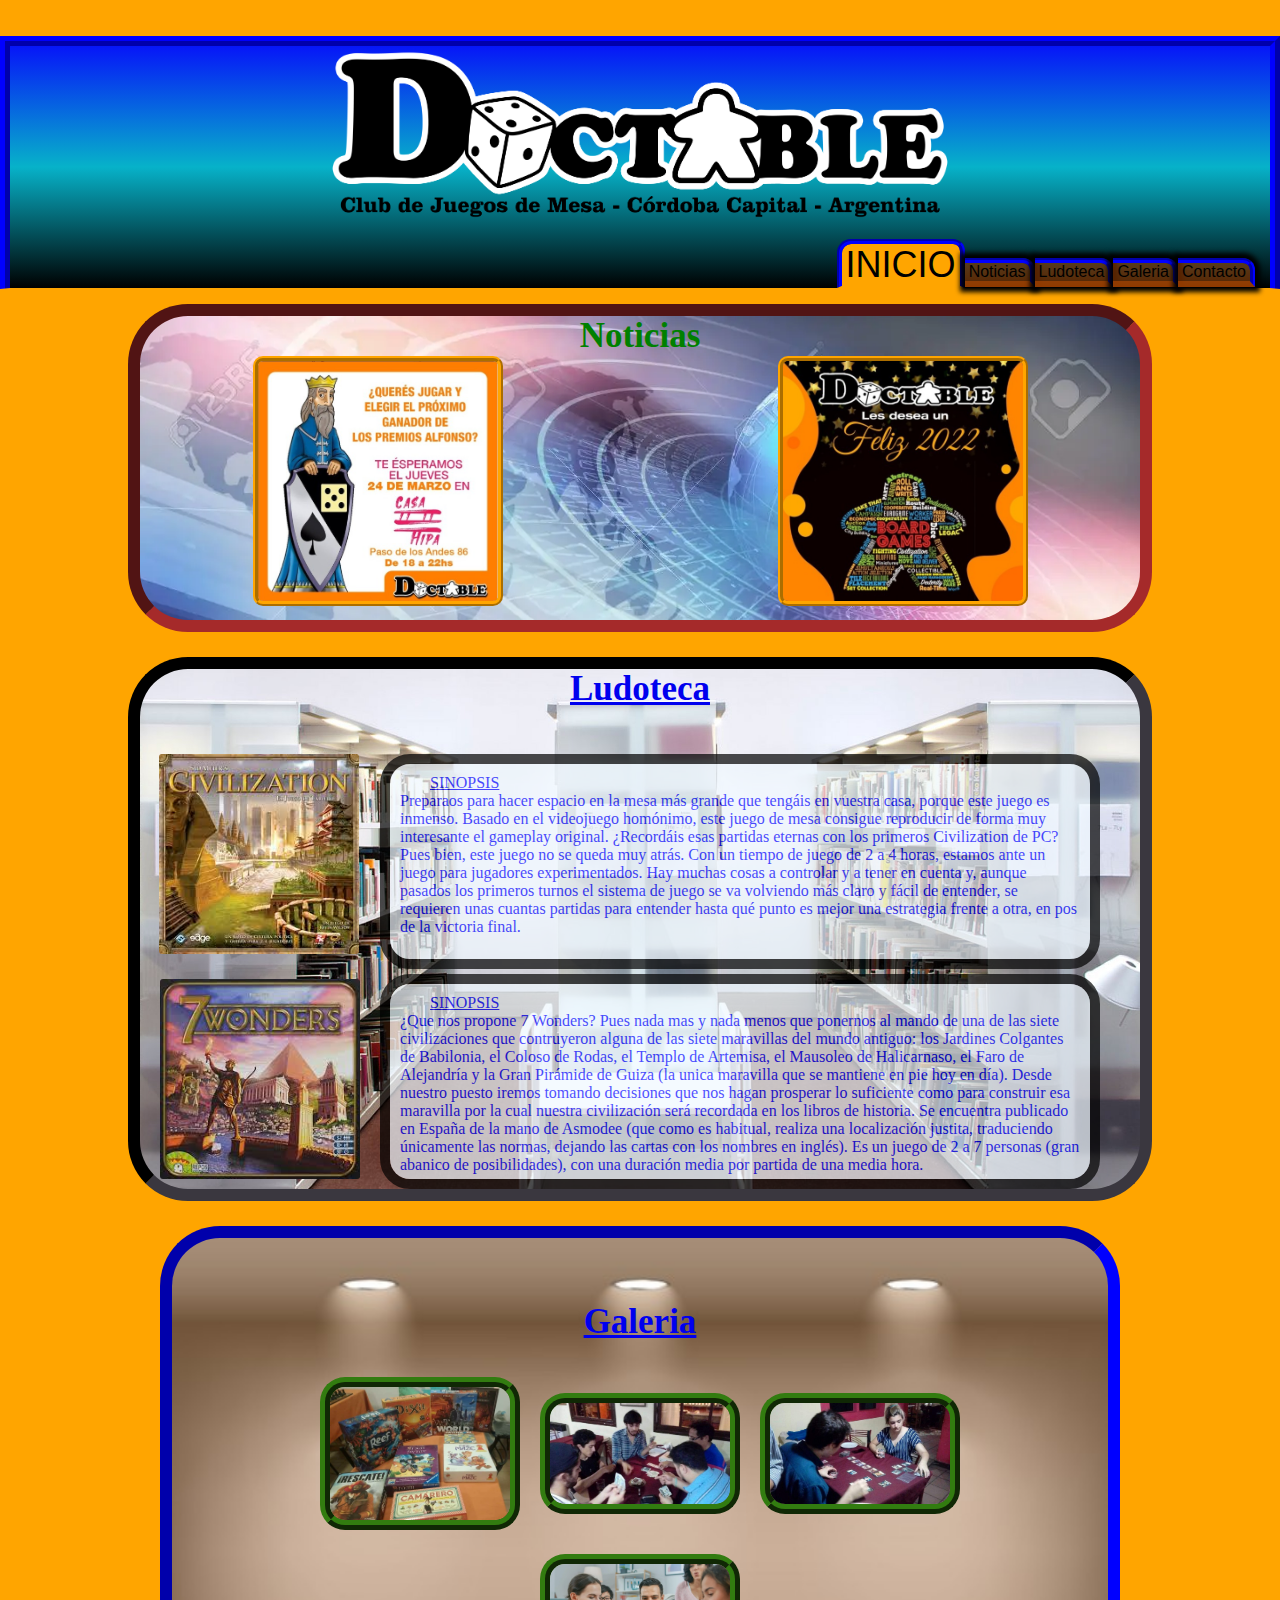
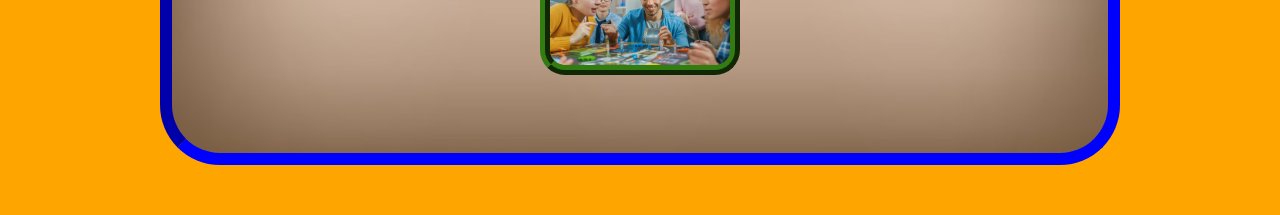
==== index.html @ a6e2a00e "RevisionFinal" ====
<!DOCTYPE html>
<html lang="es">
<head>
    <meta charset="UTF-8">
    <meta http-equiv="X-UA-Compatible" content="IE=edge">
    <meta name="viewport" content="width=device-width, initial-scale=1.0">
    <meta name="keywords" content="juego de mesa, club, juegos, torneos, doctable, club de juegos, ludico, reuniones"> 
    <meta name="description" content="Club de juego de mesa Doctable ubicado en cordoba, veni a jugar todo eso que en ningun otro lado podrias"></head><br/><br/>
    <title>Doctable.cba</title>
<link rel="stylesheet" href="./css/estilo.css">
<link rel="stylesheet" href="https://cdnjs.cloudflare.com/ajax/libs/font-awesome/6.1.1/css/all.min.css" integrity="sha512-KfkfwYDsLkIlwQp6LFnl8zNdLGxu9YAA1QvwINks4PhcElQSvqcyVLLD9aMhXd13uQjoXtEKNosOWaZqXgel0g==" crossorigin="anonymous" referrerpolicy="no-referrer" />
<link rel="stylesheet" href="https://cdnjs.cloudflare.com/ajax/libs/animate.css/4.1.1/animate.min.css"/>
</head>

<body class="fondoInicio">
    
    <header>
        <a href="#"><img src="./images/Iso Doctable.png" alt="logo" class="logo"></a>

        <nav>
            <ul class="navegador">
                <li class="navActivo"><a href="index.html">Inicio</a></li>
                <li class="navDerecha"><a href="./pages/noticias.html">Noticias</a></li>
                <li class="navDerecha"><a href="./pages/ludoteca.html">Ludoteca</a></li>
                <li class="navDerecha"><a href="./pages/galeria.html">Galeria</a></li>
                <li class="navDerecha"><a href="./pages/contacto.html">Contacto</a></li>
            </ul>
        </nav>
    </header>
<!-- Final del Header -->

<!--inicio del Main  -->
    <main>

        <!-- inicio de Noticias -->
        <section class="inicioNoticias"> 
            <h2 class="tituloNoticias"><a href="Noticias">Noticias</a></h2>
            <a href="./pages/noticias.html" class="noticia1"><img src="./images/noticia_1.jpeg" alt="noticia1" class="fotoNoticia"></a>
            <a href="./pages/noticias.html" class="noticia2"><img src="./images/noticia_2.jpeg" alt="noticia2" class="fotoNoticia"></a>
        </section>
        <!-- final de Noticias -->

        <!-- inicio de Ludoteca -->
        <section class="inicioLudoteca">
            <h2 class="tituloLudoteca"><a href="./pages/ludoteca.html">Ludoteca</a></h2>
                <a href="./pages/ludoteca.html#civilization" class="fotoJuego1">
                <img src="./images/juego_1.jpg" alt="CIVILIZATION" class="juego1"></a>
                <p class="sinopsis texto1"><span id="full"><u class="tituloSinopsis">SINOPSIS</u>Preparaos para hacer espacio en la mesa más grande que tengáis en vuestra casa, porque este juego es inmenso. Basado en el videojuego homónimo, este juego de mesa consigue reproducir de forma muy interesante el gameplay original. ¿Recordáis esas partidas eternas con los primeros Civilization de PC? Pues bien, este juego no se queda muy atrás. Con un tiempo de juego de 2 a 4 horas, estamos ante un juego para jugadores experimentados. Hay muchas cosas a controlar y a tener en cuenta y, aunque pasados los primeros turnos el sistema de juego se va volviendo más claro y fácil de entender, se requieren unas cuantas partidas para entender hasta qué punto es mejor una estrategia frente a otra, en pos de la victoria final.</span>
                </p>

                <a href="./pages/ludoteca.html#maravillas" class="fotoJuego2"> 
                <img src="./images/juego_2.jpg" alt="7won" class="juego2"></a>
                <p class="sinopsis texto2" > <u>SINOPSIS</u> ¿Que nos propone 7 Wonders? Pues nada mas y nada menos que ponernos al mando de una de las siete civilizaciones que contruyeron alguna de las siete maravillas del mundo antiguo: los Jardines Colgantes de Babilonia, el Coloso de Rodas, el Templo de Artemisa, el Mausoleo de Halicarnaso, el Faro de Alejandría y la Gran Pirámide de Guiza (la unica maravilla que se mantiene en pie hoy en día). Desde nuestro puesto iremos tomando decisiones que nos hagan prosperar lo suficiente como para construir esa maravilla por la cual nuestra civilización será recordada en los libros de historia.
                Se encuentra publicado en España de la mano de Asmodee (que como es habitual, realiza una localización justita, traduciendo únicamente las normas, dejando las cartas con los nombres en inglés). Es un juego de 2 a 7 personas (gran abanico de posibilidades), con una duración media por partida de una media hora.
                </p>
        </section>
        <!-- final de Ludoteca -->

        <!-- inicio de Galeria -->
        <section class="inicioGaleria">
            <h2 class="tituloGaleria"><a href="./pages/galeria.html">Galeria</a></h2>
            <div class="fotosGaleria">
                <a href="./images/fotoGaleria1.jpg">
                <img src="./images/fotoGaleria1.jpg" alt="foto galeria 1" class="fotoGaleria"></a>
                <a href="./images/fotoGaleria2.jpg">
                <img src="./images/fotoGaleria2.jpg" alt="foto galeria 2" class="fotoGaleria"></a>
                <a href="./images/fotoGaleria3.jpg">
                <img src="./images/fotoGaleria3.jpg" alt="foto galeria 3" class="fotoGaleria"></a>
                <a href="./images/fotoGaleria4.jpg">
                <img src="./images/fotoGaleria4.jpg" alt="foto galeria 4" class="fotoGaleria"></a>
            </div>
        </section>
        <!-- final de Galeria -->
    </main>  
    <!-- final de Main -->
    
    <!-- incio de footer -->
    <footer id="pie">
        <div class="iconosFooter">
            <a href="https://www.instagram.com/doctable.cba/"target="_blank">
            <i class="fa-brands fa-instagram-square"></i></a>
            <a href="https://www.facebook.com/Doctablecba"target="_blank">
            <i class="fa-brands fa-facebook"></i>
            </a>
        </div>
    </footer>
    <!-- final de Footer -->

</body>
</html>
---- css/estilo.css ----
@import url("https://fonts.googleapis.com/css?family=Raleway:200");
* {
  padding: 0;
  margin: 0;
  box-sizing: border-box;
}

body {
  height: auto;
  width: 100%;
  background-color: orange;
}

header {
  box-sizing: border-box;
  align-items: baseline;
  background-color: orange;
  background-image: linear-gradient(#0616f8, #07b2c9, black);
  border-top: 10px;
  border-right: 10px;
  border-left: 10px;
  border-color: blue;
  border-bottom: 0.1px hidden orange;
  border-style: ridge;
  margin-bottom: 15px;
  animation-name: fadeIn;
  animation-duration: 1s;
  animation-delay: 0s;
}
header .logo {
  margin-left: 25%;
  box-sizing: border-box;
  height: 50%;
  width: 50%;
  animation-duration: 3s;
  animation-name: tada;
}
header nav ul.navegador {
  display: flex;
  flex-flow: row wrap;
  align-items: baseline;
  justify-content: flex-end;
  font-family: Arial, Helvetica, sans-serif;
  list-style: none;
  font-size: 16px;
  text-align-last: right;
  margin-bottom: 0px;
  margin-right: 15px;
  margin-left: auto;
}
header nav ul.navegador .navActivo {
  font-size: 36px;
  text-transform: uppercase;
  background-color: orange;
  padding: 0 4px 0 4px;
  border: 5px groove blue;
  border-bottom: 2px solid orange;
  border-top-left-radius: 14px;
  margin-bottom: 0px;
}
header nav ul.navegador .navDerecha {
  background-color: rgba(255, 102, 0, 0.3411764706);
  border-bottom: 6px solid rgba(255, 102, 0, 0.3411764706);
  border-left: 0px hidden;
  border-top-left-radius: 0px;
  padding: 0 4px 0 4px;
  margin-bottom: 0px;
  box-shadow: 0px 0px 5px 5px black;
}
header nav ul.navegador .navIzquierda {
  background-color: rgba(255, 102, 0, 0.3411764706);
  border-bottom: 2px solid rgba(255, 102, 0, 0.3411764706);
  border-right: 0px hidden;
  border-top-right-radius: 0px;
  padding: 0 4px 0 4px;
  margin-bottom: 0px;
  box-shadow: 0px 0px 5px 5px black;
}
header nav ul.navegador li {
  display: inline-block;
  border: 5px groove blue;
  border-bottom-style: solid;
  border-top-right-radius: 12px;
  border-top-left-radius: 12px;
  margin: right 0.001px;
  margin-bottom: 0px;
}
header nav ul.navegador a {
  color: black;
  text-decoration: none;
}
@media only screen and (max-width: 455px) {
  header nav ul.navegador {
    font-size: 10px;
  }
  header ul .navActivo {
    font-size: 15px !important;
  }
  header section.inicioNoticias {
    width: 90%;
  }
  header h2.tituloNoticias {
    margin: 0 auto;
  }
  header img.juego1, header main section.inicioLudoteca img.juego2, main section.inicioLudoteca header img.juego2 {
    margin: 0 auto;
  }
  header img.juego2 {
    margin: 0 auto;
  }
}

main {
  box-sizing: border-box;
  width: 100%;
}
main .inicioGaleria {
  border: 12px inset #0000ff;
  border-radius: 60px;
}
main section.inicioNoticias {
  display: grid;
  grid-template-columns: 1fr 50px 1fr;
  grid-template-rows: 40px 200px 1fr;
  justify-items: center;
  margin: 0 auto;
  padding: 0;
  width: 80%;
  background-image: url(../images/fondo\ noticias.webp);
  background-size: cover;
  background-repeat: no-repeat;
}
main h2.tituloNoticias {
  grid-row: 1/2;
  grid-column: 1/4;
  justify-content: center;
  font-size: 35px;
  font-family: fantasy;
}
main h2.tituloNoticias a {
  text-decoration: none;
  color: green;
}
main div.fotoNoticias {
  display: flex;
  flex-flow: row wrap;
}
main .fotoNoticia {
  display: inline-block;
  height: 250px;
  width: 250px;
  border: 5px ridge orange;
  border-radius: 10px;
  margin-bottom: 10px;
}
main .fotoNoticia:hover {
  transform: scale(1.1);
  transition: 1s;
  box-shadow: 5px 5px 5px 5px #000000;
}
main .noticia1, main body.fondoNoticias section.noticias div.noticia2, body.fondoNoticias section.noticias main div.noticia2 {
  grid-row: 2/4;
  grid-column: 1/2;
}
main .noticia2 {
  grid-row: 2/4;
  grid-column: 3/4;
}
@media only screen and (max-width: 640px) {
  main section.inicioNoticias {
    display: grid;
    grid-template-columns: 1fr 200px 1fr;
    grid-template-rows: 40px 200px 220px;
  }
  main .noticia1, main body.fondoNoticias section.noticias div.noticia2, body.fondoNoticias section.noticias main div.noticia2 {
    grid-row: 2/3;
    grid-column: 2/3;
    justify-self: flex-start;
  }
  main .noticia2 {
    grid-row: 3/4;
    grid-column: 2/3;
    justify-self: flex-start;
    margin-top: 10px;
  }
  main .fotoNoticia {
    height: 200px;
    width: 200px;
  }
}
main section.inicioLudoteca {
  display: grid;
  grid-template-columns: 1fr 1fr 250px 1fr 1fr;
  grid-template-rows: 80px 220px 220px;
  width: 80%;
  margin: 0 auto;
  background-image: url(../images/Ludoteca_fondo.jpg);
  background-repeat: no-repeat;
  background-size: cover;
  margin-top: 25px;
  margin-bottom: 25px;
}
main section.inicioLudoteca h2.tituloLudoteca {
  grid-column: 1/6;
  grid-row: 1/2;
  text-align: center;
  font-size: 35px;
  font-family: fantasy;
  margin-bottom: 30px;
}
main section.inicioLudoteca .fotoJuego1 {
  grid-column: 1/3;
  grid-row: 2/3;
  margin-top: 5px;
}
main section.inicioLudoteca .fotojuego2 {
  grid-column: 1/3;
  grid-row: 3/4;
}
main section.inicioLudoteca .texto1, main section.inicioLudoteca .texto2 {
  grid-column: 2/6;
  grid-row: 2/3;
  display: inline-block;
  font-size: 16px;
  font-family: fantasy;
  overflow-x: auto;
  color: blue;
  margin-top: 5px;
  margin-left: 5%;
  margin-right: 5%;
  padding: 10px;
  border: 10px solid black;
  border-radius: 30px;
  background-color: aliceblue;
  opacity: 0.7;
}
main section.inicioLudoteca .texto2 {
  grid-column: 2/6;
  grid-row: 3/4;
}
main section.inicioLudoteca .juego1, main section.inicioLudoteca .juego2 {
  height: 200px;
  width: 200px;
  --borderWidth: 3px;
  background: #1D1F20;
  position: relative;
  border-radius: var(--borderWidth);
  margin-left: 5%;
}
main section.inicioLudoteca .juego1:after, main section.inicioLudoteca .juego2:after {
  content: "";
  position: absolute;
  top: calc(-1 * var(--borderWidth));
  left: calc(-1 * var(--borderWidth));
  height: calc(100% + var(--borderWidth) * 2);
  width: calc(100% + var(--borderWidth) * 2);
  background: linear-gradient(60deg, #f79533, #f37055, #ef4e7b, #a166ab, #5073b8, #1098ad, #07b39b, #6fba82);
  border-radius: calc(2 * var(--borderWidth));
  z-index: -1;
  animation: animatedgradient 3s ease alternate infinite;
  background-size: 300% 300%;
}
main section.inicioLudoteca .juego2 {
  margin-top: 10px;
  margin-left: 10%;
}
main section.inicioLudoteca u {
  display: block;
  margin-left: 30px;
}
@media only screen and (max-width: 600px) {
  main section.inicioLudoteca {
    display: grid;
    grid-template-columns: 1fr 220px 1fr;
    grid-template-rows: 40px 220px 220px 220px 220px;
    justify-items: center;
  }
  main section.inicioLudoteca .fotoJuego1 {
    grid-row: 2/3;
    grid-column: 2/3;
    margin-left: 0;
    justify-self: center;
  }
  main section.inicioLudoteca .fotoJuego2 {
    grid-row: 4/5;
    grid-column: 2/3;
    justify-self: center;
  }
  main section.inicioLudoteca .texto1, main section.inicioLudoteca .texto2 {
    grid-row: 3/4;
    grid-column: 2/3;
    height: auto;
    width: 100%;
    justify-self: center;
  }
  main section.inicioLudoteca .texto2 {
    grid-row: 5/6;
    grid-column: 2/3;
    height: auto;
    width: 100%;
    justify-self: center;
  }
  main section.inicioLudoteca .juego1, main section.inicioLudoteca .juego2 {
    margin: 0 auto;
  }
  main section.inicioLudoteca .juego2 {
    margin: 0 auto;
    margin-top: 10px;
  }
}
main section.inicioGaleria {
  display: flex;
  flex-flow: column nowrap;
  align-items: center;
  justify-content: center;
  box-sizing: border-box;
  height: auto;
  width: 75%;
  margin: 0 auto;
  padding: 5%;
  background-image: url(../images/marco_galeria.jpg);
  background-repeat: no-repeat;
  background-size: cover;
  margin-bottom: 50px;
}
main section.inicioGaleria h2.tituloGaleria {
  margin-bottom: 25px;
  font-size: 35px;
  font-family: fantasy;
}
main section.inicioGaleria .fotosGaleria {
  display: flex;
  flex-flow: row wrap;
  align-items: center;
  justify-content: center;
}
main section.inicioGaleria img.fotoGaleria {
  height: auto;
  width: 200px;
  border-radius: 25px;
  margin: 10px;
  border: 10px ridge #327c10;
}
main section.inicioGaleria img.fotoGaleria:hover {
  transform: scale(1.1);
  box-shadow: 0px 10px 20px 15px rgb(248, 10, 10);
  transition: 1s;
}
main .inicioLudoteca {
  border: 12px inset #3a373f;
  border-radius: 60px;
}
main section.inicioNoticias {
  display: grid;
  grid-template-columns: 1fr 50px 1fr;
  grid-template-rows: 40px 200px 1fr;
  justify-items: center;
  margin: 0 auto;
  padding: 0;
  width: 80%;
  background-image: url(../images/fondo\ noticias.webp);
  background-size: cover;
  background-repeat: no-repeat;
}
main h2.tituloNoticias {
  grid-row: 1/2;
  grid-column: 1/4;
  justify-content: center;
  font-size: 35px;
  font-family: fantasy;
}
main h2.tituloNoticias a {
  text-decoration: none;
  color: green;
}
main div.fotoNoticias {
  display: flex;
  flex-flow: row wrap;
}
main .fotoNoticia {
  display: inline-block;
  height: 250px;
  width: 250px;
  border: 5px ridge orange;
  border-radius: 10px;
  margin-bottom: 10px;
}
main .fotoNoticia:hover {
  transform: scale(1.1);
  transition: 1s;
  box-shadow: 5px 5px 5px 5px #000000;
}
main .noticia1, main body.fondoNoticias section.noticias div.noticia2, body.fondoNoticias section.noticias main div.noticia2 {
  grid-row: 2/4;
  grid-column: 1/2;
}
main .noticia2 {
  grid-row: 2/4;
  grid-column: 3/4;
}
@media only screen and (max-width: 640px) {
  main section.inicioNoticias {
    display: grid;
    grid-template-columns: 1fr 200px 1fr;
    grid-template-rows: 40px 200px 220px;
  }
  main .noticia1, main body.fondoNoticias section.noticias div.noticia2, body.fondoNoticias section.noticias main div.noticia2 {
    grid-row: 2/3;
    grid-column: 2/3;
    justify-self: flex-start;
  }
  main .noticia2 {
    grid-row: 3/4;
    grid-column: 2/3;
    justify-self: flex-start;
    margin-top: 10px;
  }
  main .fotoNoticia {
    height: 200px;
    width: 200px;
  }
}
main section.inicioLudoteca {
  display: grid;
  grid-template-columns: 1fr 1fr 250px 1fr 1fr;
  grid-template-rows: 80px 220px 220px;
  width: 80%;
  margin: 0 auto;
  background-image: url(../images/Ludoteca_fondo.jpg);
  background-repeat: no-repeat;
  background-size: cover;
  margin-top: 25px;
  margin-bottom: 25px;
}
main section.inicioLudoteca h2.tituloLudoteca {
  grid-column: 1/6;
  grid-row: 1/2;
  text-align: center;
  font-size: 35px;
  font-family: fantasy;
  margin-bottom: 30px;
}
main section.inicioLudoteca .fotoJuego1 {
  grid-column: 1/3;
  grid-row: 2/3;
  margin-top: 5px;
}
main section.inicioLudoteca .fotojuego2 {
  grid-column: 1/3;
  grid-row: 3/4;
}
main section.inicioLudoteca .texto1, main section.inicioLudoteca .texto2 {
  grid-column: 2/6;
  grid-row: 2/3;
  display: inline-block;
  font-size: 16px;
  font-family: fantasy;
  overflow-x: auto;
  color: blue;
  margin-top: 5px;
  margin-left: 5%;
  margin-right: 5%;
  padding: 10px;
  border: 10px solid black;
  border-radius: 30px;
  background-color: aliceblue;
  opacity: 0.7;
}
main section.inicioLudoteca .texto2 {
  grid-column: 2/6;
  grid-row: 3/4;
}
main section.inicioLudoteca .juego1, main section.inicioLudoteca .juego2 {
  height: 200px;
  width: 200px;
  --borderWidth: 3px;
  background: #1D1F20;
  position: relative;
  border-radius: var(--borderWidth);
  margin-left: 5%;
}
main section.inicioLudoteca .juego1:after, main section.inicioLudoteca .juego2:after {
  content: "";
  position: absolute;
  top: calc(-1 * var(--borderWidth));
  left: calc(-1 * var(--borderWidth));
  height: calc(100% + var(--borderWidth) * 2);
  width: calc(100% + var(--borderWidth) * 2);
  background: linear-gradient(60deg, #f79533, #f37055, #ef4e7b, #a166ab, #5073b8, #1098ad, #07b39b, #6fba82);
  border-radius: calc(2 * var(--borderWidth));
  z-index: -1;
  animation: animatedgradient 3s ease alternate infinite;
  background-size: 300% 300%;
}
main section.inicioLudoteca .juego2 {
  margin-top: 10px;
  margin-left: 10%;
}
main section.inicioLudoteca u {
  display: block;
  margin-left: 30px;
}
@media only screen and (max-width: 600px) {
  main section.inicioLudoteca {
    display: grid;
    grid-template-columns: 1fr 220px 1fr;
    grid-template-rows: 40px 220px 220px 220px 220px;
    justify-items: center;
  }
  main section.inicioLudoteca .fotoJuego1 {
    grid-row: 2/3;
    grid-column: 2/3;
    margin-left: 0;
    justify-self: center;
  }
  main section.inicioLudoteca .fotoJuego2 {
    grid-row: 4/5;
    grid-column: 2/3;
    justify-self: center;
  }
  main section.inicioLudoteca .texto1, main section.inicioLudoteca .texto2 {
    grid-row: 3/4;
    grid-column: 2/3;
    height: auto;
    width: 100%;
    justify-self: center;
  }
  main section.inicioLudoteca .texto2 {
    grid-row: 5/6;
    grid-column: 2/3;
    height: auto;
    width: 100%;
    justify-self: center;
  }
  main section.inicioLudoteca .juego1, main section.inicioLudoteca .juego2 {
    margin: 0 auto;
  }
  main section.inicioLudoteca .juego2 {
    margin: 0 auto;
    margin-top: 10px;
  }
}
main section.inicioGaleria {
  display: flex;
  flex-flow: column nowrap;
  align-items: center;
  justify-content: center;
  box-sizing: border-box;
  height: auto;
  width: 75%;
  margin: 0 auto;
  padding: 5%;
  background-image: url(../images/marco_galeria.jpg);
  background-repeat: no-repeat;
  background-size: cover;
  margin-bottom: 50px;
}
main section.inicioGaleria h2.tituloGaleria {
  margin-bottom: 25px;
  font-size: 35px;
  font-family: fantasy;
}
main section.inicioGaleria .fotosGaleria {
  display: flex;
  flex-flow: row wrap;
  align-items: center;
  justify-content: center;
}
main section.inicioGaleria img.fotoGaleria {
  height: auto;
  width: 200px;
  border-radius: 25px;
  margin: 10px;
  border: 10px ridge #327c10;
}
main section.inicioGaleria img.fotoGaleria:hover {
  transform: scale(1.1);
  box-shadow: 0px 10px 20px 15px rgb(248, 10, 10);
  transition: 1s;
}
main .inicioNoticias {
  border: 12px inset #a52a2a;
  border-radius: 60px;
}
main section.inicioNoticias {
  display: grid;
  grid-template-columns: 1fr 50px 1fr;
  grid-template-rows: 40px 200px 1fr;
  justify-items: center;
  margin: 0 auto;
  padding: 0;
  width: 80%;
  background-image: url(../images/fondo\ noticias.webp);
  background-size: cover;
  background-repeat: no-repeat;
}
main h2.tituloNoticias {
  grid-row: 1/2;
  grid-column: 1/4;
  justify-content: center;
  font-size: 35px;
  font-family: fantasy;
}
main h2.tituloNoticias a {
  text-decoration: none;
  color: green;
}
main div.fotoNoticias {
  display: flex;
  flex-flow: row wrap;
}
main .fotoNoticia {
  display: inline-block;
  height: 250px;
  width: 250px;
  border: 5px ridge orange;
  border-radius: 10px;
  margin-bottom: 10px;
}
main .fotoNoticia:hover {
  transform: scale(1.1);
  transition: 1s;
  box-shadow: 5px 5px 5px 5px #000000;
}
main .noticia1, main body.fondoNoticias section.noticias div.noticia2, body.fondoNoticias section.noticias main div.noticia2 {
  grid-row: 2/4;
  grid-column: 1/2;
}
main .noticia2 {
  grid-row: 2/4;
  grid-column: 3/4;
}
@media only screen and (max-width: 640px) {
  main section.inicioNoticias {
    display: grid;
    grid-template-columns: 1fr 200px 1fr;
    grid-template-rows: 40px 200px 220px;
  }
  main .noticia1, main body.fondoNoticias section.noticias div.noticia2, body.fondoNoticias section.noticias main div.noticia2 {
    grid-row: 2/3;
    grid-column: 2/3;
    justify-self: flex-start;
  }
  main .noticia2 {
    grid-row: 3/4;
    grid-column: 2/3;
    justify-self: flex-start;
    margin-top: 10px;
  }
  main .fotoNoticia {
    height: 200px;
    width: 200px;
  }
}
main section.inicioLudoteca {
  display: grid;
  grid-template-columns: 1fr 1fr 250px 1fr 1fr;
  grid-template-rows: 80px 220px 220px;
  width: 80%;
  margin: 0 auto;
  background-image: url(../images/Ludoteca_fondo.jpg);
  background-repeat: no-repeat;
  background-size: cover;
  margin-top: 25px;
  margin-bottom: 25px;
}
main section.inicioLudoteca h2.tituloLudoteca {
  grid-column: 1/6;
  grid-row: 1/2;
  text-align: center;
  font-size: 35px;
  font-family: fantasy;
  margin-bottom: 30px;
}
main section.inicioLudoteca .fotoJuego1 {
  grid-column: 1/3;
  grid-row: 2/3;
  margin-top: 5px;
}
main section.inicioLudoteca .fotojuego2 {
  grid-column: 1/3;
  grid-row: 3/4;
}
main section.inicioLudoteca .texto1, main section.inicioLudoteca .texto2 {
  grid-column: 2/6;
  grid-row: 2/3;
  display: inline-block;
  font-size: 16px;
  font-family: fantasy;
  overflow-x: auto;
  color: blue;
  margin-top: 5px;
  margin-left: 5%;
  margin-right: 5%;
  padding: 10px;
  border: 10px solid black;
  border-radius: 30px;
  background-color: aliceblue;
  opacity: 0.7;
}
main section.inicioLudoteca .texto2 {
  grid-column: 2/6;
  grid-row: 3/4;
}
main section.inicioLudoteca .juego1, main section.inicioLudoteca .juego2 {
  height: 200px;
  width: 200px;
  --borderWidth: 3px;
  background: #1D1F20;
  position: relative;
  border-radius: var(--borderWidth);
  margin-left: 5%;
}
main section.inicioLudoteca .juego1:after, main section.inicioLudoteca .juego2:after {
  content: "";
  position: absolute;
  top: calc(-1 * var(--borderWidth));
  left: calc(-1 * var(--borderWidth));
  height: calc(100% + var(--borderWidth) * 2);
  width: calc(100% + var(--borderWidth) * 2);
  background: linear-gradient(60deg, #f79533, #f37055, #ef4e7b, #a166ab, #5073b8, #1098ad, #07b39b, #6fba82);
  border-radius: calc(2 * var(--borderWidth));
  z-index: -1;
  animation: animatedgradient 3s ease alternate infinite;
  background-size: 300% 300%;
}
main section.inicioLudoteca .juego2 {
  margin-top: 10px;
  margin-left: 10%;
}
main section.inicioLudoteca u {
  display: block;
  margin-left: 30px;
}
@media only screen and (max-width: 600px) {
  main section.inicioLudoteca {
    display: grid;
    grid-template-columns: 1fr 220px 1fr;
    grid-template-rows: 40px 220px 220px 220px 220px;
    justify-items: center;
  }
  main section.inicioLudoteca .fotoJuego1 {
    grid-row: 2/3;
    grid-column: 2/3;
    margin-left: 0;
    justify-self: center;
  }
  main section.inicioLudoteca .fotoJuego2 {
    grid-row: 4/5;
    grid-column: 2/3;
    justify-self: center;
  }
  main section.inicioLudoteca .texto1, main section.inicioLudoteca .texto2 {
    grid-row: 3/4;
    grid-column: 2/3;
    height: auto;
    width: 100%;
    justify-self: center;
  }
  main section.inicioLudoteca .texto2 {
    grid-row: 5/6;
    grid-column: 2/3;
    height: auto;
    width: 100%;
    justify-self: center;
  }
  main section.inicioLudoteca .juego1, main section.inicioLudoteca .juego2 {
    margin: 0 auto;
  }
  main section.inicioLudoteca .juego2 {
    margin: 0 auto;
    margin-top: 10px;
  }
}
main section.inicioGaleria {
  display: flex;
  flex-flow: column nowrap;
  align-items: center;
  justify-content: center;
  box-sizing: border-box;
  height: auto;
  width: 75%;
  margin: 0 auto;
  padding: 5%;
  background-image: url(../images/marco_galeria.jpg);
  background-repeat: no-repeat;
  background-size: cover;
  margin-bottom: 50px;
}
main section.inicioGaleria h2.tituloGaleria {
  margin-bottom: 25px;
  font-size: 35px;
  font-family: fantasy;
}
main section.inicioGaleria .fotosGaleria {
  display: flex;
  flex-flow: row wrap;
  align-items: center;
  justify-content: center;
}
main section.inicioGaleria img.fotoGaleria {
  height: auto;
  width: 200px;
  border-radius: 25px;
  margin: 10px;
  border: 10px ridge #327c10;
}
main section.inicioGaleria img.fotoGaleria:hover {
  transform: scale(1.1);
  box-shadow: 0px 10px 20px 15px rgb(248, 10, 10);
  transition: 1s;
}

footer .iconosFooter {
  height: 20px;
  position: fixed;
  padding: 10px;
  bottom: 40px;
  left: 15px;
}
footer i {
  font-size: 50px;
}

body.fondoNoticias {
  background-image: url(../images/background_noticias.webp);
}
body.fondoNoticias section.noticias {
  display: grid;
  grid-template-columns: 200px 1fr 1fr;
  grid-template-rows: 10px 250px 1fr;
  justify-items: center;
  padding: 15px;
  margin-bottom: 40px;
}
body.fondoNoticias section.noticias div.noticia1, body.fondoNoticias section.noticias div.noticia2 {
  grid-column: 1/4;
  grid-row: 2/3;
  display: flex;
  flex-direction: row;
}
body.fondoNoticias section.noticias div.noticia1 .imgNoticia, body.fondoNoticias section.noticias div.noticia2 .imgNoticia {
  height: 200px;
  width: 200px;
  margin-top: 25px;
  border: 11px double blueviolet;
}
body.fondoNoticias section.noticias div.noticia1 .infoNoticia, body.fondoNoticias section.noticias div.noticia2 .infoNoticia {
  font-size: 19px;
  font-family: fantasy;
  color: blue;
  overflow-y: auto;
  height: 200px;
  max-width: 90%;
  min-width: 300px;
  margin-top: 25px;
  margin-right: 15px;
  margin-left: 10px;
  padding: 10px;
  border: 5px double black;
  border-radius: 30px;
  background-color: aliceblue;
  opacity: 0.7;
  text-align: justify;
}
body.fondoNoticias section.noticias div.noticia2 {
  grid-column: 1/4;
  grid-row: 3/4;
  display: flex;
  flex-direction: row;
  margin-bottom: 20px;
}
@media only screen and (max-width: 1000px) {
  body.fondoNoticias .infoNoticia {
    font-size: 14px;
  }
}
@media only screen and (max-width: 500px) {
  body.fondoNoticias section.noticias {
    grid-template-columns: 1fr 200px 1fr;
    grid-template-rows: 10px 200px 200px 200px 1fr;
    justify-content: center;
  }
  body.fondoNoticias section.noticias div.noticia1, body.fondoNoticias section.noticias div.noticia2 {
    display: flex;
    flex-flow: column nowrap;
    flex-direction: column;
    align-self: center;
    justify-self: center;
    grid-column: 2/3;
    grid-row: 2/4;
  }
  body.fondoNoticias section.noticias div.noticia1 .infoNoticia, body.fondoNoticias section.noticias div.noticia2 .infoNoticia {
    font-size: 12px;
  }
  body.fondoNoticias section.noticias div.noticia2 {
    display: flex;
    flex-flow: column nowrap;
    flex-direction: column;
    align-self: center;
    justify-self: center;
    grid-column: 2/3;
    grid-row: 4/6;
  }
  body.fondoNoticias .imgNoticia {
    height: 250px;
    width: 250px;
    margin: 0 auto;
  }
  body.fondoNoticias .infoNoticia {
    margin: 0 auto;
    margin-top: 15px;
  }
}

body.fondoLudoteca {
  background-image: url(../images/fondo_ludoteca.jpg);
  background-attachment: fixed;
}

main section.juegoLudoteca div.juegoLudoteca1 {
  display: grid;
  grid-template-columns: 1fr 1fr 250px 1fr 1fr;
  grid-template-rows: 80px 220px 20px 280px;
  width: 80%;
  margin: 0 auto;
  background-image: url(../images/Ludoteca_fondo.jpg);
  background-repeat: no-repeat;
  background-size: cover;
  margin-top: 25px;
  margin-bottom: 25px;
  border: 10px double black;
}
main section.juegoLudoteca div.juegoLudoteca1 h2.civilization {
  grid-column: 1/6;
  grid-row: 1/2;
  font-size: 26px;
  font-family: fantasy;
  text-align: center;
  color: blue;
}
main section.juegoLudoteca div.juegoLudoteca1 .tituloLudoteca2 {
  grid-column: 1/6;
  grid-row: 3/4;
  text-align: center;
  text-transform: uppercase;
  font-family: fantasy;
  font-size: 16px;
}
main section.juegoLudoteca div.juegoLudoteca1 p.sinopsisLudoteca {
  grid-column: 3/6;
  grid-row: 2/3;
  display: inline-block;
  font-size: 16px;
  font-family: fantasy;
  overflow-x: auto;
  color: blue;
  margin-top: 5px;
  margin-left: 5%;
  margin-right: 5%;
  padding: 10px;
  border: 10px solid black;
  border-radius: 30px;
  background-color: aliceblue;
  opacity: 0.7;
}
main section.juegoLudoteca div.juegoLudoteca1 p.sinopsisLudoteca span.tituloLudoteca {
  display: block;
  text-transform: uppercase;
  margin-left: 12%;
}
main section.juegoLudoteca div.juegoLudoteca1 img.imgJuego {
  grid-column: 1/3;
  grid-row: 2/3;
  justify-self: center;
  margin-top: 5px;
  height: 200px;
  width: 200px;
  border-radius: 50px;
  border: 5px;
  border-style: double;
  margin-left: 5%;
}
main section.juegoLudoteca div.juegoLudoteca1 iframe.videoLudoteca {
  grid-column: 1/6;
  grid-row: 4/5;
  justify-self: center;
  height: 250px;
  width: 445px;
  border-radius: 15px;
  border: 4px double blueviolet;
  box-shadow: 0px 0px 10px 10px white;
}
main section.juegoLudoteca div.juegoLudoteca2 {
  display: grid;
  grid-template-columns: 1fr 1fr 250px 1fr 1fr;
  grid-template-rows: 80px 220px 20px 280px;
  width: 80%;
  margin: 0 auto;
  background-image: url(../images/Ludoteca_fondo.jpg);
  background-repeat: no-repeat;
  background-size: cover;
  margin-top: 25px;
  margin-bottom: 25px;
  border: 10px double black;
}
main section.juegoLudoteca div.juegoLudoteca2 h2.wonders {
  grid-column: 1/6;
  grid-row: 1/2;
  font-size: 26px;
  font-family: fantasy;
  text-align: center;
  color: blue;
}
main section.juegoLudoteca div.juegoLudoteca2 .tituloLudoteca2 {
  grid-column: 1/6;
  grid-row: 3/4;
  text-align: center;
  text-transform: uppercase;
  font-family: fantasy;
  font-size: 16px;
}
main section.juegoLudoteca div.juegoLudoteca2 p.sinopsisLudoteca {
  grid-column: 3/6;
  grid-row: 2/3;
  display: inline-block;
  font-size: 16px;
  font-family: fantasy;
  overflow-x: auto;
  color: blue;
  margin-top: 5px;
  margin-left: 5%;
  margin-right: 5%;
  padding: 10px;
  border: 10px solid black;
  border-radius: 30px;
  background-color: aliceblue;
  opacity: 0.7;
}
main section.juegoLudoteca div.juegoLudoteca2 p.sinopsisLudoteca span.tituloLudoteca {
  display: block;
  text-transform: uppercase;
  margin-left: 12%;
}
main section.juegoLudoteca div.juegoLudoteca2 img.imgJuego {
  grid-column: 1/3;
  grid-row: 2/3;
  justify-self: center;
  margin-top: 5px;
  height: 200px;
  width: 200px;
  border-radius: 50px;
  border: 5px;
  border-style: double;
  margin-left: 5%;
}
main section.juegoLudoteca div.juegoLudoteca2 iframe.videoLudoteca {
  grid-column: 1/6;
  grid-row: 4/5;
  justify-self: center;
  height: 250px;
  width: 445px;
  border-radius: 15px;
  border: 4px double blueviolet;
  box-shadow: 0px 0px 10px 10px white;
}
@media only screen and (max-width: 700px) {
  main section.juegoLudoteca div.juegoLudoteca1 {
    grid-template-columns: 1fr 300px 1fr;
    grid-template-rows: 40px 200px 200px 200px 1fr;
    justify-content: center;
  }
  main section.juegoLudoteca div.juegoLudoteca1 h2.civilization {
    grid-column: 1/4;
    grid-row: 1/2;
    margin: auto;
  }
  main section.juegoLudoteca div.juegoLudoteca1 img.imgJuego {
    grid-column: 1/4;
    grid-row: 2/3;
    margin: auto;
  }
  main section.juegoLudoteca div.juegoLudoteca1 p.sinopsisLudoteca {
    grid-column: 1/4;
    grid-row: 3/4;
    width: 80%;
    height: 80%;
    margin: auto;
  }
  main section.juegoLudoteca div.juegoLudoteca1 iframe.videoLudoteca {
    grid-column: 1/4;
    grid-row: 4/6;
    width: 80%;
    height: 90%;
    margin-bottom: 15px;
  }
  main section.juegoLudoteca div.juegoLudoteca2 {
    grid-template-columns: 1fr 300px 1fr;
    grid-template-rows: 40px 200px 200px 200px 1fr;
    justify-content: center;
  }
  main section.juegoLudoteca div.juegoLudoteca2 h2.wonders {
    grid-column: 1/4;
    grid-row: 1/2;
    margin: auto;
  }
  main section.juegoLudoteca div.juegoLudoteca2 img.imgJuego {
    grid-column: 1/4;
    grid-row: 2/3;
    margin: auto;
  }
  main section.juegoLudoteca div.juegoLudoteca2 p.sinopsisLudoteca {
    grid-column: 1/4;
    grid-row: 3/4;
    width: 80%;
    height: 80%;
    margin: auto;
  }
  main section.juegoLudoteca div.juegoLudoteca2 iframe.videoLudoteca {
    grid-column: 1/4;
    grid-row: 4/6;
    width: 80%;
    height: 90%;
    margin-bottom: 15px;
  }
}

.fondoGaleria {
  background-image: url(../images/marco_galeria.jpg);
  background-size: cover;
  background-repeat: no-repeat;
}

section.carrusel {
  margin-top: 15%;
  margin-bottom: 50px;
  width: 80%;
  margin-left: 10%;
  border: 15px solid blue;
  border-radius: 40px;
}
section.carrusel .fotoGaleria {
  height: 50%;
  width: 60%;
}

main.contacto form.formulario {
  background-image: url(../images/fondoFormulario.png);
  background-size: cover;
  width: 90%;
  margin: 0 auto;
  margin-top: 30px;
  padding: 25px;
  border: 15px double rgb(11, 55, 58);
}
main.contacto form.formulario label {
  font-family: fantasy;
  font-size: 20px;
}
main.contacto form.formulario option {
  font-weight: bolder;
}

main.agradecimiento {
  border: 10px solid blueviolet;
  background-color: #eea928;
  background-image: url(https://acegif.com/wp-content/gif/confetti-44.gif);
  background-repeat: no-repeat;
  background-size: cover;
}
main.agradecimiento div.jumbotron {
  background-color: transparent;
}
main.agradecimiento div.jumbotron .jugando {
  animation-name: heartBeat;
  animation-duration: 2s;
}

@keyframes fadeIn {
  from {
    opacity: 0;
  }
  to {
    opacity: 1;
  }
}
@keyframes animatedgradient {
  0% {
    background-position: 0% 50%;
  }
  50% {
    background-position: 100% 50%;
  }
  100% {
    background-position: 0% 50%;
  }
}

/*# sourceMappingURL=estilo.css.map */
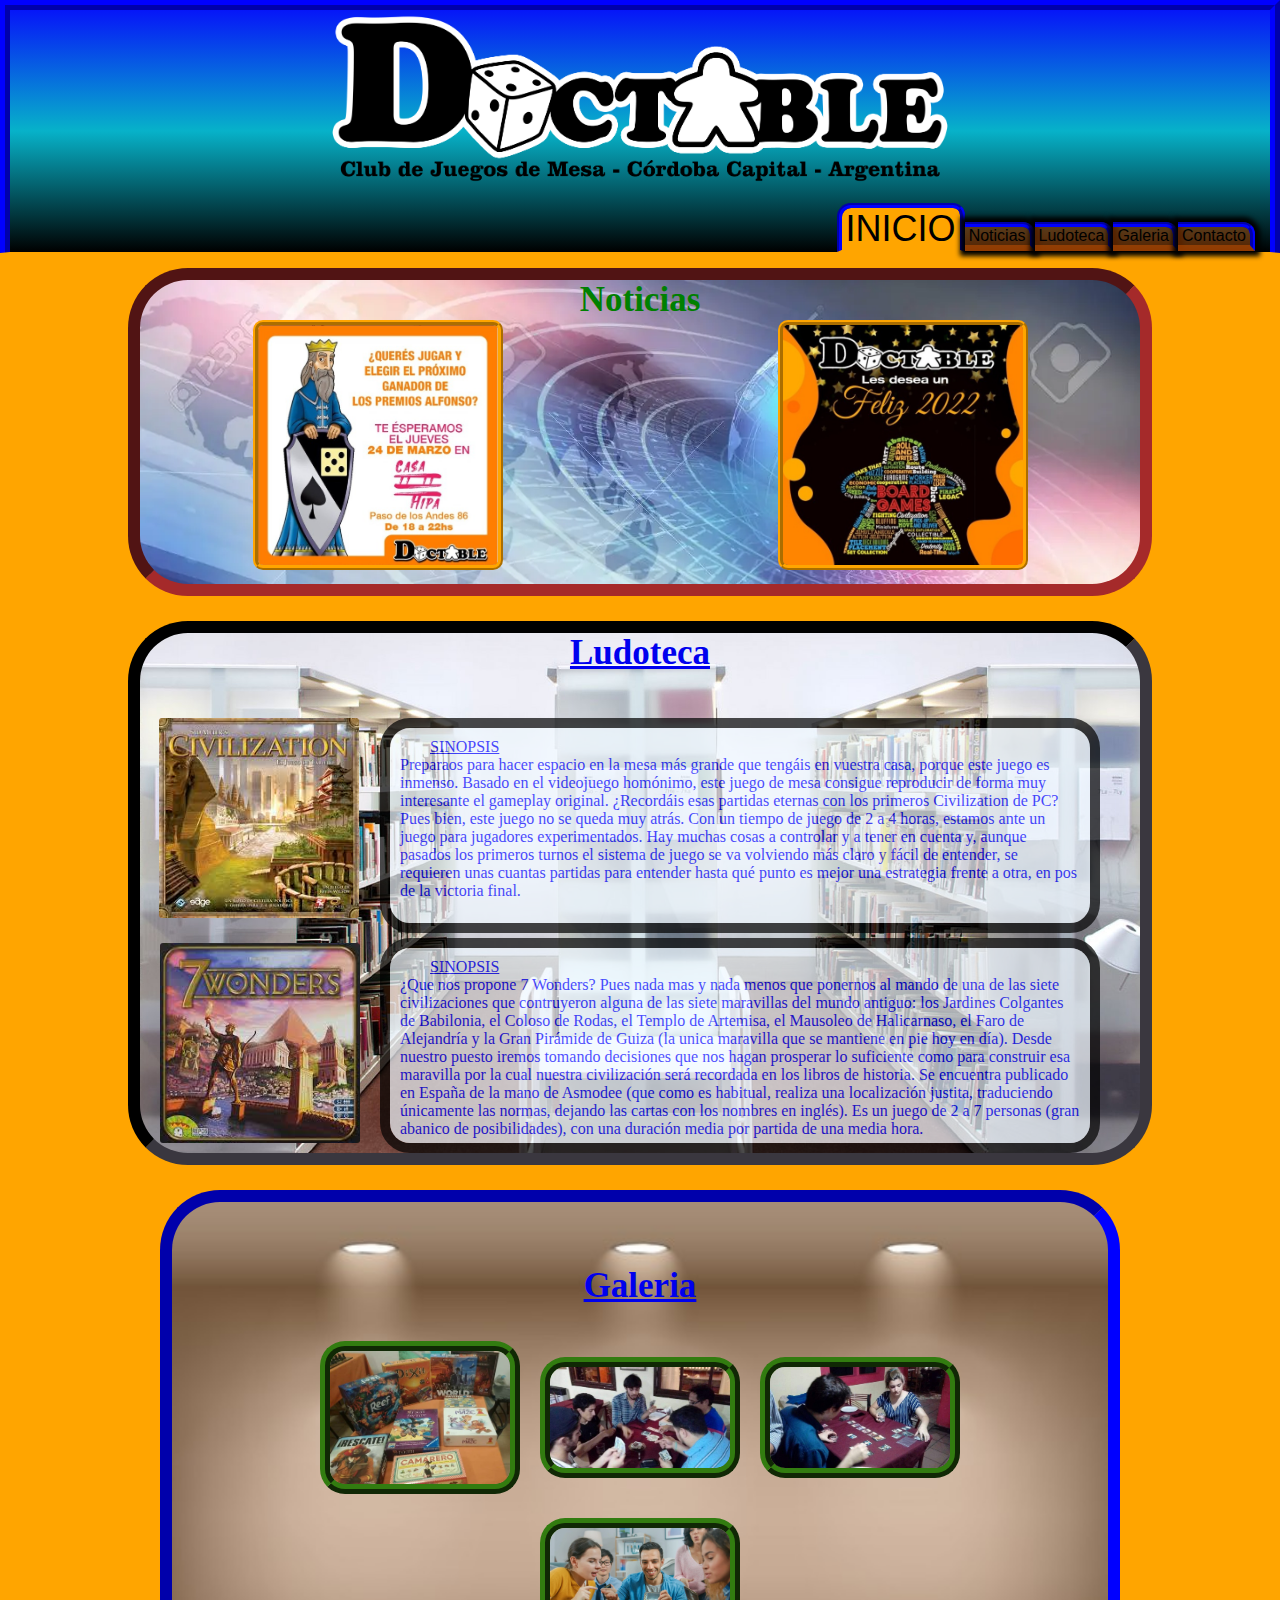
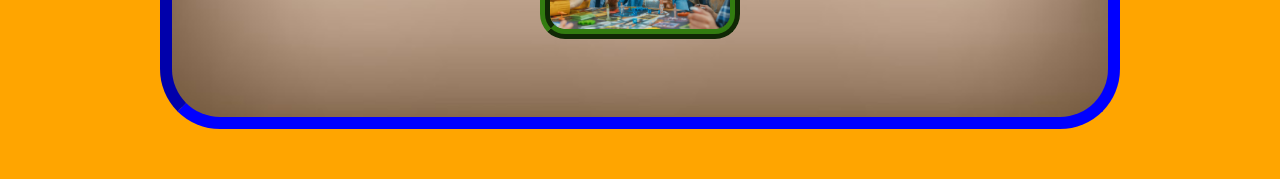
==== commit ecaf3c8f: "ahoraSi" ====
--- a/index.html
+++ b/index.html
@@ -5,7 +5,7 @@
     <meta http-equiv="X-UA-Compatible" content="IE=edge">
     <meta name="viewport" content="width=device-width, initial-scale=1.0">
     <meta name="keywords" content="juego de mesa, club, juegos, torneos, doctable, club de juegos, ludico, reuniones"> 
-    <meta name="description" content="Club de juego de mesa Doctable ubicado en cordoba, veni a jugar todo eso que en ningun otro lado podrias"></head><br/><br/>
+    <meta name="description" content="Club de juego de mesa Doctable ubicado en cordoba, veni a jugar todo eso que en ningun otro lado podrias">
     <title>Doctable.cba</title>
 <link rel="stylesheet" href="./css/estilo.css">
 <link rel="stylesheet" href="https://cdnjs.cloudflare.com/ajax/libs/font-awesome/6.1.1/css/all.min.css" integrity="sha512-KfkfwYDsLkIlwQp6LFnl8zNdLGxu9YAA1QvwINks4PhcElQSvqcyVLLD9aMhXd13uQjoXtEKNosOWaZqXgel0g==" crossorigin="anonymous" referrerpolicy="no-referrer" />
@@ -16,7 +16,6 @@
     
     <header>
         <a href="#"><img src="./images/Iso Doctable.png" alt="logo" class="logo"></a>
-
         <nav>
             <ul class="navegador">
                 <li class="navActivo"><a href="index.html">Inicio</a></li>
--- a/css/estilo.css
+++ b/css/estilo.css
@@ -2,7 +2,8 @@
 * {
   padding: 0;
   margin: 0;
-  box-sizing: border-box;
+  -webkit-box-sizing: border-box;
+          box-sizing: border-box;
 }
 
 body {
@@ -12,9 +13,13 @@
 }
 
 header {
-  box-sizing: border-box;
-  align-items: baseline;
+  -webkit-box-sizing: border-box;
+          box-sizing: border-box;
+  -webkit-box-align: baseline;
+      -ms-flex-align: baseline;
+          align-items: baseline;
   background-color: orange;
+  background-image: -webkit-gradient(linear, left top, left bottom, from(#0616f8), color-stop(#07b2c9), to(black));
   background-image: linear-gradient(#0616f8, #07b2c9, black);
   border-top: 10px;
   border-right: 10px;
@@ -23,23 +28,40 @@
   border-bottom: 0.1px hidden orange;
   border-style: ridge;
   margin-bottom: 15px;
-  animation-name: fadeIn;
-  animation-duration: 1s;
-  animation-delay: 0s;
-}
+  -webkit-animation-name: fadeIn;
+          animation-name: fadeIn;
+  -webkit-animation-duration: 1s;
+          animation-duration: 1s;
+  -webkit-animation-delay: 0s;
+          animation-delay: 0s;
+}
+
 header .logo {
   margin-left: 25%;
-  box-sizing: border-box;
+  -webkit-box-sizing: border-box;
+          box-sizing: border-box;
   height: 50%;
   width: 50%;
-  animation-duration: 3s;
-  animation-name: tada;
-}
+  -webkit-animation-duration: 3s;
+          animation-duration: 3s;
+  -webkit-animation-name: tada;
+          animation-name: tada;
+}
+
 header nav ul.navegador {
+  display: -webkit-box;
+  display: -ms-flexbox;
   display: flex;
-  flex-flow: row wrap;
-  align-items: baseline;
-  justify-content: flex-end;
+  -webkit-box-orient: horizontal;
+  -webkit-box-direction: normal;
+      -ms-flex-flow: row wrap;
+          flex-flow: row wrap;
+  -webkit-box-align: baseline;
+      -ms-flex-align: baseline;
+          align-items: baseline;
+  -webkit-box-pack: end;
+      -ms-flex-pack: end;
+          justify-content: flex-end;
   font-family: Arial, Helvetica, sans-serif;
   list-style: none;
   font-size: 16px;
@@ -48,6 +70,7 @@
   margin-right: 15px;
   margin-left: auto;
 }
+
 header nav ul.navegador .navActivo {
   font-size: 36px;
   text-transform: uppercase;
@@ -58,24 +81,29 @@
   border-top-left-radius: 14px;
   margin-bottom: 0px;
 }
+
 header nav ul.navegador .navDerecha {
-  background-color: rgba(255, 102, 0, 0.3411764706);
-  border-bottom: 6px solid rgba(255, 102, 0, 0.3411764706);
+  background-color: #ff660057;
+  border-bottom: 6px solid #ff660057;
   border-left: 0px hidden;
   border-top-left-radius: 0px;
   padding: 0 4px 0 4px;
   margin-bottom: 0px;
-  box-shadow: 0px 0px 5px 5px black;
-}
+  -webkit-box-shadow: 0px 0px 5px 5px black;
+          box-shadow: 0px 0px 5px 5px black;
+}
+
 header nav ul.navegador .navIzquierda {
-  background-color: rgba(255, 102, 0, 0.3411764706);
-  border-bottom: 2px solid rgba(255, 102, 0, 0.3411764706);
+  background-color: #ff660057;
+  border-bottom: 2px solid #ff660057;
   border-right: 0px hidden;
   border-top-right-radius: 0px;
   padding: 0 4px 0 4px;
   margin-bottom: 0px;
-  box-shadow: 0px 0px 5px 5px black;
-}
+  -webkit-box-shadow: 0px 0px 5px 5px black;
+          box-shadow: 0px 0px 5px 5px black;
+}
+
 header nav ul.navegador li {
   display: inline-block;
   border: 5px groove blue;
@@ -85,10 +113,12 @@
   margin: right 0.001px;
   margin-bottom: 0px;
 }
+
 header nav ul.navegador a {
   color: black;
   text-decoration: none;
 }
+
 @media only screen and (max-width: 455px) {
   header nav ul.navegador {
     font-size: 10px;
@@ -111,40 +141,61 @@
 }
 
 main {
-  box-sizing: border-box;
+  -webkit-box-sizing: border-box;
+          box-sizing: border-box;
   width: 100%;
 }
+
 main .inicioGaleria {
   border: 12px inset #0000ff;
   border-radius: 60px;
 }
+
 main section.inicioNoticias {
+  display: -ms-grid;
   display: grid;
-  grid-template-columns: 1fr 50px 1fr;
-  grid-template-rows: 40px 200px 1fr;
+  -ms-grid-columns: 1fr 50px 1fr;
+      grid-template-columns: 1fr 50px 1fr;
+  -ms-grid-rows: 40px 200px 1fr;
+      grid-template-rows: 40px 200px 1fr;
   justify-items: center;
   margin: 0 auto;
   padding: 0;
   width: 80%;
-  background-image: url(../images/fondo\ noticias.webp);
+  background-image: url(../images/fondoNoticias.webp);
   background-size: cover;
   background-repeat: no-repeat;
 }
+
 main h2.tituloNoticias {
+  -ms-grid-row: 1;
+  -ms-grid-row-span: 1;
   grid-row: 1/2;
+  -ms-grid-column: 1;
+  -ms-grid-column-span: 3;
   grid-column: 1/4;
-  justify-content: center;
+  -webkit-box-pack: center;
+      -ms-flex-pack: center;
+          justify-content: center;
   font-size: 35px;
   font-family: fantasy;
 }
+
 main h2.tituloNoticias a {
   text-decoration: none;
   color: green;
 }
+
 main div.fotoNoticias {
+  display: -webkit-box;
+  display: -ms-flexbox;
   display: flex;
-  flex-flow: row wrap;
-}
+  -webkit-box-orient: horizontal;
+  -webkit-box-direction: normal;
+      -ms-flex-flow: row wrap;
+          flex-flow: row wrap;
+}
+
 main .fotoNoticia {
   display: inline-block;
   height: 250px;
@@ -153,33 +204,59 @@
   border-radius: 10px;
   margin-bottom: 10px;
 }
+
 main .fotoNoticia:hover {
-  transform: scale(1.1);
+  -webkit-transform: scale(1.1);
+          transform: scale(1.1);
+  -webkit-transition: 1s;
   transition: 1s;
-  box-shadow: 5px 5px 5px 5px #000000;
-}
+  -webkit-box-shadow: 5px 5px 5px 5px #000000;
+          box-shadow: 5px 5px 5px 5px #000000;
+}
+
 main .noticia1, main body.fondoNoticias section.noticias div.noticia2, body.fondoNoticias section.noticias main div.noticia2 {
-  grid-row: 2/4;
-  grid-column: 1/2;
-}
+  -ms-grid-row: 2;
+  -ms-grid-row-span: 2;
+  grid-row: 2 / 4;
+  -ms-grid-column: 1;
+  -ms-grid-column-span: 1;
+  grid-column: 1 / 2;
+}
+
 main .noticia2 {
-  grid-row: 2/4;
-  grid-column: 3/4;
-}
+  -ms-grid-row: 2;
+  -ms-grid-row-span: 2;
+  grid-row: 2 / 4;
+  -ms-grid-column: 3;
+  -ms-grid-column-span: 1;
+  grid-column: 3 / 4;
+}
+
 @media only screen and (max-width: 640px) {
   main section.inicioNoticias {
+    display: -ms-grid;
     display: grid;
-    grid-template-columns: 1fr 200px 1fr;
-    grid-template-rows: 40px 200px 220px;
+    -ms-grid-columns: 1fr 200px 1fr;
+        grid-template-columns: 1fr 200px 1fr;
+    -ms-grid-rows: 40px 200px 220px;
+        grid-template-rows: 40px 200px 220px;
   }
   main .noticia1, main body.fondoNoticias section.noticias div.noticia2, body.fondoNoticias section.noticias main div.noticia2 {
-    grid-row: 2/3;
-    grid-column: 2/3;
+    -ms-grid-row: 2;
+    -ms-grid-row-span: 1;
+    grid-row: 2 / 3;
+    -ms-grid-column: 2;
+    -ms-grid-column-span: 1;
+    grid-column: 2 / 3;
     justify-self: flex-start;
   }
   main .noticia2 {
-    grid-row: 3/4;
-    grid-column: 2/3;
+    -ms-grid-row: 3;
+    -ms-grid-row-span: 1;
+    grid-row: 3 / 4;
+    -ms-grid-column: 2;
+    -ms-grid-column-span: 1;
+    grid-column: 2 / 3;
     justify-self: flex-start;
     margin-top: 10px;
   }
@@ -188,10 +265,14 @@
     width: 200px;
   }
 }
+
 main section.inicioLudoteca {
+  display: -ms-grid;
   display: grid;
-  grid-template-columns: 1fr 1fr 250px 1fr 1fr;
-  grid-template-rows: 80px 220px 220px;
+  -ms-grid-columns: 1fr 1fr 250px 1fr 1fr;
+      grid-template-columns: 1fr 1fr 250px 1fr 1fr;
+  -ms-grid-rows: 80px 220px 220px;
+      grid-template-rows: 80px 220px 220px;
   width: 80%;
   margin: 0 auto;
   background-image: url(../images/Ludoteca_fondo.jpg);
@@ -200,25 +281,45 @@
   margin-top: 25px;
   margin-bottom: 25px;
 }
+
 main section.inicioLudoteca h2.tituloLudoteca {
+  -ms-grid-column: 1;
+  -ms-grid-column-span: 5;
   grid-column: 1/6;
-  grid-row: 1/2;
+  -ms-grid-row: 1;
+  -ms-grid-row-span: 1;
+  grid-row: 1 / 2;
   text-align: center;
   font-size: 35px;
   font-family: fantasy;
   margin-bottom: 30px;
 }
+
 main section.inicioLudoteca .fotoJuego1 {
+  -ms-grid-column: 1;
+  -ms-grid-column-span: 2;
   grid-column: 1/3;
+  -ms-grid-row: 2;
+  -ms-grid-row-span: 1;
   grid-row: 2/3;
   margin-top: 5px;
 }
+
 main section.inicioLudoteca .fotojuego2 {
+  -ms-grid-column: 1;
+  -ms-grid-column-span: 2;
   grid-column: 1/3;
+  -ms-grid-row: 3;
+  -ms-grid-row-span: 1;
   grid-row: 3/4;
 }
+
 main section.inicioLudoteca .texto1, main section.inicioLudoteca .texto2 {
+  -ms-grid-column: 2;
+  -ms-grid-column-span: 4;
   grid-column: 2/6;
+  -ms-grid-row: 2;
+  -ms-grid-row-span: 1;
   grid-row: 2/3;
   display: inline-block;
   font-size: 16px;
@@ -234,10 +335,16 @@
   background-color: aliceblue;
   opacity: 0.7;
 }
+
 main section.inicioLudoteca .texto2 {
+  -ms-grid-column: 2;
+  -ms-grid-column-span: 4;
   grid-column: 2/6;
+  -ms-grid-row: 3;
+  -ms-grid-row-span: 1;
   grid-row: 3/4;
 }
+
 main section.inicioLudoteca .juego1, main section.inicioLudoteca .juego2 {
   height: 200px;
   width: 200px;
@@ -247,8 +354,9 @@
   border-radius: var(--borderWidth);
   margin-left: 5%;
 }
+
 main section.inicioLudoteca .juego1:after, main section.inicioLudoteca .juego2:after {
-  content: "";
+  content: '';
   position: absolute;
   top: calc(-1 * var(--borderWidth));
   left: calc(-1 * var(--borderWidth));
@@ -257,48 +365,75 @@
   background: linear-gradient(60deg, #f79533, #f37055, #ef4e7b, #a166ab, #5073b8, #1098ad, #07b39b, #6fba82);
   border-radius: calc(2 * var(--borderWidth));
   z-index: -1;
-  animation: animatedgradient 3s ease alternate infinite;
+  -webkit-animation: animatedgradient 3s ease alternate infinite;
+          animation: animatedgradient 3s ease alternate infinite;
   background-size: 300% 300%;
 }
+
 main section.inicioLudoteca .juego2 {
   margin-top: 10px;
   margin-left: 10%;
 }
+
 main section.inicioLudoteca u {
   display: block;
   margin-left: 30px;
 }
+
 @media only screen and (max-width: 600px) {
   main section.inicioLudoteca {
+    display: -ms-grid;
     display: grid;
-    grid-template-columns: 1fr 220px 1fr;
-    grid-template-rows: 40px 220px 220px 220px 220px;
+    -ms-grid-columns: 1fr 220px 1fr;
+        grid-template-columns: 1fr 220px 1fr;
+    -ms-grid-rows: 40px 220px 220px 220px 220px;
+        grid-template-rows: 40px 220px 220px 220px 220px;
     justify-items: center;
   }
   main section.inicioLudoteca .fotoJuego1 {
+    -ms-grid-row: 2;
+    -ms-grid-row-span: 1;
     grid-row: 2/3;
+    -ms-grid-column: 2;
+    -ms-grid-column-span: 1;
     grid-column: 2/3;
     margin-left: 0;
-    justify-self: center;
+    -ms-grid-column-align: center;
+        justify-self: center;
   }
   main section.inicioLudoteca .fotoJuego2 {
-    grid-row: 4/5;
-    grid-column: 2/3;
-    justify-self: center;
+    -ms-grid-row: 4;
+    -ms-grid-row-span: 1;
+    grid-row: 4 / 5;
+    -ms-grid-column: 2;
+    -ms-grid-column-span: 1;
+    grid-column: 2 / 3;
+    -ms-grid-column-align: center;
+        justify-self: center;
   }
   main section.inicioLudoteca .texto1, main section.inicioLudoteca .texto2 {
-    grid-row: 3/4;
-    grid-column: 2/3;
+    -ms-grid-row: 3;
+    -ms-grid-row-span: 1;
+    grid-row: 3 / 4;
+    -ms-grid-column: 2;
+    -ms-grid-column-span: 1;
+    grid-column: 2 / 3;
     height: auto;
     width: 100%;
-    justify-self: center;
+    -ms-grid-column-align: center;
+        justify-self: center;
   }
   main section.inicioLudoteca .texto2 {
-    grid-row: 5/6;
-    grid-column: 2/3;
+    -ms-grid-row: 5;
+    -ms-grid-row-span: 1;
+    grid-row: 5 / 6;
+    -ms-grid-column: 2;
+    -ms-grid-column-span: 1;
+    grid-column: 2 / 3;
     height: auto;
     width: 100%;
-    justify-self: center;
+    -ms-grid-column-align: center;
+        justify-self: center;
   }
   main section.inicioLudoteca .juego1, main section.inicioLudoteca .juego2 {
     margin: 0 auto;
@@ -308,12 +443,23 @@
     margin-top: 10px;
   }
 }
+
 main section.inicioGaleria {
+  display: -webkit-box;
+  display: -ms-flexbox;
   display: flex;
-  flex-flow: column nowrap;
-  align-items: center;
-  justify-content: center;
-  box-sizing: border-box;
+  -webkit-box-orient: vertical;
+  -webkit-box-direction: normal;
+      -ms-flex-flow: column nowrap;
+          flex-flow: column nowrap;
+  -webkit-box-align: center;
+      -ms-flex-align: center;
+          align-items: center;
+  -webkit-box-pack: center;
+      -ms-flex-pack: center;
+          justify-content: center;
+  -webkit-box-sizing: border-box;
+          box-sizing: border-box;
   height: auto;
   width: 75%;
   margin: 0 auto;
@@ -323,17 +469,29 @@
   background-size: cover;
   margin-bottom: 50px;
 }
+
 main section.inicioGaleria h2.tituloGaleria {
   margin-bottom: 25px;
   font-size: 35px;
   font-family: fantasy;
 }
+
 main section.inicioGaleria .fotosGaleria {
+  display: -webkit-box;
+  display: -ms-flexbox;
   display: flex;
-  flex-flow: row wrap;
-  align-items: center;
-  justify-content: center;
-}
+  -webkit-box-orient: horizontal;
+  -webkit-box-direction: normal;
+      -ms-flex-flow: row wrap;
+          flex-flow: row wrap;
+  -webkit-box-align: center;
+      -ms-flex-align: center;
+          align-items: center;
+  -webkit-box-pack: center;
+      -ms-flex-pack: center;
+          justify-content: center;
+}
+
 main section.inicioGaleria img.fotoGaleria {
   height: auto;
   width: 200px;
@@ -341,42 +499,66 @@
   margin: 10px;
   border: 10px ridge #327c10;
 }
+
 main section.inicioGaleria img.fotoGaleria:hover {
-  transform: scale(1.1);
-  box-shadow: 0px 10px 20px 15px rgb(248, 10, 10);
+  -webkit-transform: scale(1.1);
+          transform: scale(1.1);
+  -webkit-box-shadow: 0px 10px 20px 15px #f80a0a;
+          box-shadow: 0px 10px 20px 15px #f80a0a;
+  -webkit-transition: 1s;
   transition: 1s;
 }
+
 main .inicioLudoteca {
   border: 12px inset #3a373f;
   border-radius: 60px;
 }
+
 main section.inicioNoticias {
+  display: -ms-grid;
   display: grid;
-  grid-template-columns: 1fr 50px 1fr;
-  grid-template-rows: 40px 200px 1fr;
+  -ms-grid-columns: 1fr 50px 1fr;
+      grid-template-columns: 1fr 50px 1fr;
+  -ms-grid-rows: 40px 200px 1fr;
+      grid-template-rows: 40px 200px 1fr;
   justify-items: center;
   margin: 0 auto;
   padding: 0;
   width: 80%;
-  background-image: url(../images/fondo\ noticias.webp);
+  background-image: url(../images/fondoNoticias.webp);
   background-size: cover;
   background-repeat: no-repeat;
 }
+
 main h2.tituloNoticias {
+  -ms-grid-row: 1;
+  -ms-grid-row-span: 1;
   grid-row: 1/2;
+  -ms-grid-column: 1;
+  -ms-grid-column-span: 3;
   grid-column: 1/4;
-  justify-content: center;
+  -webkit-box-pack: center;
+      -ms-flex-pack: center;
+          justify-content: center;
   font-size: 35px;
   font-family: fantasy;
 }
+
 main h2.tituloNoticias a {
   text-decoration: none;
   color: green;
 }
+
 main div.fotoNoticias {
+  display: -webkit-box;
+  display: -ms-flexbox;
   display: flex;
-  flex-flow: row wrap;
-}
+  -webkit-box-orient: horizontal;
+  -webkit-box-direction: normal;
+      -ms-flex-flow: row wrap;
+          flex-flow: row wrap;
+}
+
 main .fotoNoticia {
   display: inline-block;
   height: 250px;
@@ -385,33 +567,59 @@
   border-radius: 10px;
   margin-bottom: 10px;
 }
+
 main .fotoNoticia:hover {
-  transform: scale(1.1);
+  -webkit-transform: scale(1.1);
+          transform: scale(1.1);
+  -webkit-transition: 1s;
   transition: 1s;
-  box-shadow: 5px 5px 5px 5px #000000;
-}
+  -webkit-box-shadow: 5px 5px 5px 5px #000000;
+          box-shadow: 5px 5px 5px 5px #000000;
+}
+
 main .noticia1, main body.fondoNoticias section.noticias div.noticia2, body.fondoNoticias section.noticias main div.noticia2 {
-  grid-row: 2/4;
-  grid-column: 1/2;
-}
+  -ms-grid-row: 2;
+  -ms-grid-row-span: 2;
+  grid-row: 2 / 4;
+  -ms-grid-column: 1;
+  -ms-grid-column-span: 1;
+  grid-column: 1 / 2;
+}
+
 main .noticia2 {
-  grid-row: 2/4;
-  grid-column: 3/4;
-}
+  -ms-grid-row: 2;
+  -ms-grid-row-span: 2;
+  grid-row: 2 / 4;
+  -ms-grid-column: 3;
+  -ms-grid-column-span: 1;
+  grid-column: 3 / 4;
+}
+
 @media only screen and (max-width: 640px) {
   main section.inicioNoticias {
+    display: -ms-grid;
     display: grid;
-    grid-template-columns: 1fr 200px 1fr;
-    grid-template-rows: 40px 200px 220px;
+    -ms-grid-columns: 1fr 200px 1fr;
+        grid-template-columns: 1fr 200px 1fr;
+    -ms-grid-rows: 40px 200px 220px;
+        grid-template-rows: 40px 200px 220px;
   }
   main .noticia1, main body.fondoNoticias section.noticias div.noticia2, body.fondoNoticias section.noticias main div.noticia2 {
-    grid-row: 2/3;
-    grid-column: 2/3;
+    -ms-grid-row: 2;
+    -ms-grid-row-span: 1;
+    grid-row: 2 / 3;
+    -ms-grid-column: 2;
+    -ms-grid-column-span: 1;
+    grid-column: 2 / 3;
     justify-self: flex-start;
   }
   main .noticia2 {
-    grid-row: 3/4;
-    grid-column: 2/3;
+    -ms-grid-row: 3;
+    -ms-grid-row-span: 1;
+    grid-row: 3 / 4;
+    -ms-grid-column: 2;
+    -ms-grid-column-span: 1;
+    grid-column: 2 / 3;
     justify-self: flex-start;
     margin-top: 10px;
   }
@@ -420,10 +628,14 @@
     width: 200px;
   }
 }
+
 main section.inicioLudoteca {
+  display: -ms-grid;
   display: grid;
-  grid-template-columns: 1fr 1fr 250px 1fr 1fr;
-  grid-template-rows: 80px 220px 220px;
+  -ms-grid-columns: 1fr 1fr 250px 1fr 1fr;
+      grid-template-columns: 1fr 1fr 250px 1fr 1fr;
+  -ms-grid-rows: 80px 220px 220px;
+      grid-template-rows: 80px 220px 220px;
   width: 80%;
   margin: 0 auto;
   background-image: url(../images/Ludoteca_fondo.jpg);
@@ -432,25 +644,45 @@
   margin-top: 25px;
   margin-bottom: 25px;
 }
+
 main section.inicioLudoteca h2.tituloLudoteca {
+  -ms-grid-column: 1;
+  -ms-grid-column-span: 5;
   grid-column: 1/6;
-  grid-row: 1/2;
+  -ms-grid-row: 1;
+  -ms-grid-row-span: 1;
+  grid-row: 1 / 2;
   text-align: center;
   font-size: 35px;
   font-family: fantasy;
   margin-bottom: 30px;
 }
+
 main section.inicioLudoteca .fotoJuego1 {
+  -ms-grid-column: 1;
+  -ms-grid-column-span: 2;
   grid-column: 1/3;
+  -ms-grid-row: 2;
+  -ms-grid-row-span: 1;
   grid-row: 2/3;
   margin-top: 5px;
 }
+
 main section.inicioLudoteca .fotojuego2 {
+  -ms-grid-column: 1;
+  -ms-grid-column-span: 2;
   grid-column: 1/3;
+  -ms-grid-row: 3;
+  -ms-grid-row-span: 1;
   grid-row: 3/4;
 }
+
 main section.inicioLudoteca .texto1, main section.inicioLudoteca .texto2 {
+  -ms-grid-column: 2;
+  -ms-grid-column-span: 4;
   grid-column: 2/6;
+  -ms-grid-row: 2;
+  -ms-grid-row-span: 1;
   grid-row: 2/3;
   display: inline-block;
   font-size: 16px;
@@ -466,10 +698,16 @@
   background-color: aliceblue;
   opacity: 0.7;
 }
+
 main section.inicioLudoteca .texto2 {
+  -ms-grid-column: 2;
+  -ms-grid-column-span: 4;
   grid-column: 2/6;
+  -ms-grid-row: 3;
+  -ms-grid-row-span: 1;
   grid-row: 3/4;
 }
+
 main section.inicioLudoteca .juego1, main section.inicioLudoteca .juego2 {
   height: 200px;
   width: 200px;
@@ -479,8 +717,9 @@
   border-radius: var(--borderWidth);
   margin-left: 5%;
 }
+
 main section.inicioLudoteca .juego1:after, main section.inicioLudoteca .juego2:after {
-  content: "";
+  content: '';
   position: absolute;
   top: calc(-1 * var(--borderWidth));
   left: calc(-1 * var(--borderWidth));
@@ -489,48 +728,75 @@
   background: linear-gradient(60deg, #f79533, #f37055, #ef4e7b, #a166ab, #5073b8, #1098ad, #07b39b, #6fba82);
   border-radius: calc(2 * var(--borderWidth));
   z-index: -1;
-  animation: animatedgradient 3s ease alternate infinite;
+  -webkit-animation: animatedgradient 3s ease alternate infinite;
+          animation: animatedgradient 3s ease alternate infinite;
   background-size: 300% 300%;
 }
+
 main section.inicioLudoteca .juego2 {
   margin-top: 10px;
   margin-left: 10%;
 }
+
 main section.inicioLudoteca u {
   display: block;
   margin-left: 30px;
 }
+
 @media only screen and (max-width: 600px) {
   main section.inicioLudoteca {
+    display: -ms-grid;
     display: grid;
-    grid-template-columns: 1fr 220px 1fr;
-    grid-template-rows: 40px 220px 220px 220px 220px;
+    -ms-grid-columns: 1fr 220px 1fr;
+        grid-template-columns: 1fr 220px 1fr;
+    -ms-grid-rows: 40px 220px 220px 220px 220px;
+        grid-template-rows: 40px 220px 220px 220px 220px;
     justify-items: center;
   }
   main section.inicioLudoteca .fotoJuego1 {
+    -ms-grid-row: 2;
+    -ms-grid-row-span: 1;
     grid-row: 2/3;
+    -ms-grid-column: 2;
+    -ms-grid-column-span: 1;
     grid-column: 2/3;
     margin-left: 0;
-    justify-self: center;
+    -ms-grid-column-align: center;
+        justify-self: center;
   }
   main section.inicioLudoteca .fotoJuego2 {
-    grid-row: 4/5;
-    grid-column: 2/3;
-    justify-self: center;
+    -ms-grid-row: 4;
+    -ms-grid-row-span: 1;
+    grid-row: 4 / 5;
+    -ms-grid-column: 2;
+    -ms-grid-column-span: 1;
+    grid-column: 2 / 3;
+    -ms-grid-column-align: center;
+        justify-self: center;
   }
   main section.inicioLudoteca .texto1, main section.inicioLudoteca .texto2 {
-    grid-row: 3/4;
-    grid-column: 2/3;
+    -ms-grid-row: 3;
+    -ms-grid-row-span: 1;
+    grid-row: 3 / 4;
+    -ms-grid-column: 2;
+    -ms-grid-column-span: 1;
+    grid-column: 2 / 3;
     height: auto;
     width: 100%;
-    justify-self: center;
+    -ms-grid-column-align: center;
+        justify-self: center;
   }
   main section.inicioLudoteca .texto2 {
-    grid-row: 5/6;
-    grid-column: 2/3;
+    -ms-grid-row: 5;
+    -ms-grid-row-span: 1;
+    grid-row: 5 / 6;
+    -ms-grid-column: 2;
+    -ms-grid-column-span: 1;
+    grid-column: 2 / 3;
     height: auto;
     width: 100%;
-    justify-self: center;
+    -ms-grid-column-align: center;
+        justify-self: center;
   }
   main section.inicioLudoteca .juego1, main section.inicioLudoteca .juego2 {
     margin: 0 auto;
@@ -540,12 +806,23 @@
     margin-top: 10px;
   }
 }
+
 main section.inicioGaleria {
+  display: -webkit-box;
+  display: -ms-flexbox;
   display: flex;
-  flex-flow: column nowrap;
-  align-items: center;
-  justify-content: center;
-  box-sizing: border-box;
+  -webkit-box-orient: vertical;
+  -webkit-box-direction: normal;
+      -ms-flex-flow: column nowrap;
+          flex-flow: column nowrap;
+  -webkit-box-align: center;
+      -ms-flex-align: center;
+          align-items: center;
+  -webkit-box-pack: center;
+      -ms-flex-pack: center;
+          justify-content: center;
+  -webkit-box-sizing: border-box;
+          box-sizing: border-box;
   height: auto;
   width: 75%;
   margin: 0 auto;
@@ -555,17 +832,29 @@
   background-size: cover;
   margin-bottom: 50px;
 }
+
 main section.inicioGaleria h2.tituloGaleria {
   margin-bottom: 25px;
   font-size: 35px;
   font-family: fantasy;
 }
+
 main section.inicioGaleria .fotosGaleria {
+  display: -webkit-box;
+  display: -ms-flexbox;
   display: flex;
-  flex-flow: row wrap;
-  align-items: center;
-  justify-content: center;
-}
+  -webkit-box-orient: horizontal;
+  -webkit-box-direction: normal;
+      -ms-flex-flow: row wrap;
+          flex-flow: row wrap;
+  -webkit-box-align: center;
+      -ms-flex-align: center;
+          align-items: center;
+  -webkit-box-pack: center;
+      -ms-flex-pack: center;
+          justify-content: center;
+}
+
 main section.inicioGaleria img.fotoGaleria {
   height: auto;
   width: 200px;
@@ -573,42 +862,66 @@
   margin: 10px;
   border: 10px ridge #327c10;
 }
+
 main section.inicioGaleria img.fotoGaleria:hover {
-  transform: scale(1.1);
-  box-shadow: 0px 10px 20px 15px rgb(248, 10, 10);
+  -webkit-transform: scale(1.1);
+          transform: scale(1.1);
+  -webkit-box-shadow: 0px 10px 20px 15px #f80a0a;
+          box-shadow: 0px 10px 20px 15px #f80a0a;
+  -webkit-transition: 1s;
   transition: 1s;
 }
+
 main .inicioNoticias {
   border: 12px inset #a52a2a;
   border-radius: 60px;
 }
+
 main section.inicioNoticias {
+  display: -ms-grid;
   display: grid;
-  grid-template-columns: 1fr 50px 1fr;
-  grid-template-rows: 40px 200px 1fr;
+  -ms-grid-columns: 1fr 50px 1fr;
+      grid-template-columns: 1fr 50px 1fr;
+  -ms-grid-rows: 40px 200px 1fr;
+      grid-template-rows: 40px 200px 1fr;
   justify-items: center;
   margin: 0 auto;
   padding: 0;
   width: 80%;
-  background-image: url(../images/fondo\ noticias.webp);
+  background-image: url(../images/fondoNoticias.webp);
   background-size: cover;
   background-repeat: no-repeat;
 }
+
 main h2.tituloNoticias {
+  -ms-grid-row: 1;
+  -ms-grid-row-span: 1;
   grid-row: 1/2;
+  -ms-grid-column: 1;
+  -ms-grid-column-span: 3;
   grid-column: 1/4;
-  justify-content: center;
+  -webkit-box-pack: center;
+      -ms-flex-pack: center;
+          justify-content: center;
   font-size: 35px;
   font-family: fantasy;
 }
+
 main h2.tituloNoticias a {
   text-decoration: none;
   color: green;
 }
+
 main div.fotoNoticias {
+  display: -webkit-box;
+  display: -ms-flexbox;
   display: flex;
-  flex-flow: row wrap;
-}
+  -webkit-box-orient: horizontal;
+  -webkit-box-direction: normal;
+      -ms-flex-flow: row wrap;
+          flex-flow: row wrap;
+}
+
 main .fotoNoticia {
   display: inline-block;
   height: 250px;
@@ -617,33 +930,59 @@
   border-radius: 10px;
   margin-bottom: 10px;
 }
+
 main .fotoNoticia:hover {
-  transform: scale(1.1);
+  -webkit-transform: scale(1.1);
+          transform: scale(1.1);
+  -webkit-transition: 1s;
   transition: 1s;
-  box-shadow: 5px 5px 5px 5px #000000;
-}
+  -webkit-box-shadow: 5px 5px 5px 5px #000000;
+          box-shadow: 5px 5px 5px 5px #000000;
+}
+
 main .noticia1, main body.fondoNoticias section.noticias div.noticia2, body.fondoNoticias section.noticias main div.noticia2 {
-  grid-row: 2/4;
-  grid-column: 1/2;
-}
+  -ms-grid-row: 2;
+  -ms-grid-row-span: 2;
+  grid-row: 2 / 4;
+  -ms-grid-column: 1;
+  -ms-grid-column-span: 1;
+  grid-column: 1 / 2;
+}
+
 main .noticia2 {
-  grid-row: 2/4;
-  grid-column: 3/4;
-}
+  -ms-grid-row: 2;
+  -ms-grid-row-span: 2;
+  grid-row: 2 / 4;
+  -ms-grid-column: 3;
+  -ms-grid-column-span: 1;
+  grid-column: 3 / 4;
+}
+
 @media only screen and (max-width: 640px) {
   main section.inicioNoticias {
+    display: -ms-grid;
     display: grid;
-    grid-template-columns: 1fr 200px 1fr;
-    grid-template-rows: 40px 200px 220px;
+    -ms-grid-columns: 1fr 200px 1fr;
+        grid-template-columns: 1fr 200px 1fr;
+    -ms-grid-rows: 40px 200px 220px;
+        grid-template-rows: 40px 200px 220px;
   }
   main .noticia1, main body.fondoNoticias section.noticias div.noticia2, body.fondoNoticias section.noticias main div.noticia2 {
-    grid-row: 2/3;
-    grid-column: 2/3;
+    -ms-grid-row: 2;
+    -ms-grid-row-span: 1;
+    grid-row: 2 / 3;
+    -ms-grid-column: 2;
+    -ms-grid-column-span: 1;
+    grid-column: 2 / 3;
     justify-self: flex-start;
   }
   main .noticia2 {
-    grid-row: 3/4;
-    grid-column: 2/3;
+    -ms-grid-row: 3;
+    -ms-grid-row-span: 1;
+    grid-row: 3 / 4;
+    -ms-grid-column: 2;
+    -ms-grid-column-span: 1;
+    grid-column: 2 / 3;
     justify-self: flex-start;
     margin-top: 10px;
   }
@@ -652,10 +991,14 @@
     width: 200px;
   }
 }
+
 main section.inicioLudoteca {
+  display: -ms-grid;
   display: grid;
-  grid-template-columns: 1fr 1fr 250px 1fr 1fr;
-  grid-template-rows: 80px 220px 220px;
+  -ms-grid-columns: 1fr 1fr 250px 1fr 1fr;
+      grid-template-columns: 1fr 1fr 250px 1fr 1fr;
+  -ms-grid-rows: 80px 220px 220px;
+      grid-template-rows: 80px 220px 220px;
   width: 80%;
   margin: 0 auto;
   background-image: url(../images/Ludoteca_fondo.jpg);
@@ -664,25 +1007,45 @@
   margin-top: 25px;
   margin-bottom: 25px;
 }
+
 main section.inicioLudoteca h2.tituloLudoteca {
+  -ms-grid-column: 1;
+  -ms-grid-column-span: 5;
   grid-column: 1/6;
-  grid-row: 1/2;
+  -ms-grid-row: 1;
+  -ms-grid-row-span: 1;
+  grid-row: 1 / 2;
   text-align: center;
   font-size: 35px;
   font-family: fantasy;
   margin-bottom: 30px;
 }
+
 main section.inicioLudoteca .fotoJuego1 {
+  -ms-grid-column: 1;
+  -ms-grid-column-span: 2;
   grid-column: 1/3;
+  -ms-grid-row: 2;
+  -ms-grid-row-span: 1;
   grid-row: 2/3;
   margin-top: 5px;
 }
+
 main section.inicioLudoteca .fotojuego2 {
+  -ms-grid-column: 1;
+  -ms-grid-column-span: 2;
   grid-column: 1/3;
+  -ms-grid-row: 3;
+  -ms-grid-row-span: 1;
   grid-row: 3/4;
 }
+
 main section.inicioLudoteca .texto1, main section.inicioLudoteca .texto2 {
+  -ms-grid-column: 2;
+  -ms-grid-column-span: 4;
   grid-column: 2/6;
+  -ms-grid-row: 2;
+  -ms-grid-row-span: 1;
   grid-row: 2/3;
   display: inline-block;
   font-size: 16px;
@@ -698,10 +1061,16 @@
   background-color: aliceblue;
   opacity: 0.7;
 }
+
 main section.inicioLudoteca .texto2 {
+  -ms-grid-column: 2;
+  -ms-grid-column-span: 4;
   grid-column: 2/6;
+  -ms-grid-row: 3;
+  -ms-grid-row-span: 1;
   grid-row: 3/4;
 }
+
 main section.inicioLudoteca .juego1, main section.inicioLudoteca .juego2 {
   height: 200px;
   width: 200px;
@@ -711,8 +1080,9 @@
   border-radius: var(--borderWidth);
   margin-left: 5%;
 }
+
 main section.inicioLudoteca .juego1:after, main section.inicioLudoteca .juego2:after {
-  content: "";
+  content: '';
   position: absolute;
   top: calc(-1 * var(--borderWidth));
   left: calc(-1 * var(--borderWidth));
@@ -721,48 +1091,75 @@
   background: linear-gradient(60deg, #f79533, #f37055, #ef4e7b, #a166ab, #5073b8, #1098ad, #07b39b, #6fba82);
   border-radius: calc(2 * var(--borderWidth));
   z-index: -1;
-  animation: animatedgradient 3s ease alternate infinite;
+  -webkit-animation: animatedgradient 3s ease alternate infinite;
+          animation: animatedgradient 3s ease alternate infinite;
   background-size: 300% 300%;
 }
+
 main section.inicioLudoteca .juego2 {
   margin-top: 10px;
   margin-left: 10%;
 }
+
 main section.inicioLudoteca u {
   display: block;
   margin-left: 30px;
 }
+
 @media only screen and (max-width: 600px) {
   main section.inicioLudoteca {
+    display: -ms-grid;
     display: grid;
-    grid-template-columns: 1fr 220px 1fr;
-    grid-template-rows: 40px 220px 220px 220px 220px;
+    -ms-grid-columns: 1fr 220px 1fr;
+        grid-template-columns: 1fr 220px 1fr;
+    -ms-grid-rows: 40px 220px 220px 220px 220px;
+        grid-template-rows: 40px 220px 220px 220px 220px;
     justify-items: center;
   }
   main section.inicioLudoteca .fotoJuego1 {
+    -ms-grid-row: 2;
+    -ms-grid-row-span: 1;
     grid-row: 2/3;
+    -ms-grid-column: 2;
+    -ms-grid-column-span: 1;
     grid-column: 2/3;
     margin-left: 0;
-    justify-self: center;
+    -ms-grid-column-align: center;
+        justify-self: center;
   }
   main section.inicioLudoteca .fotoJuego2 {
-    grid-row: 4/5;
-    grid-column: 2/3;
-    justify-self: center;
+    -ms-grid-row: 4;
+    -ms-grid-row-span: 1;
+    grid-row: 4 / 5;
+    -ms-grid-column: 2;
+    -ms-grid-column-span: 1;
+    grid-column: 2 / 3;
+    -ms-grid-column-align: center;
+        justify-self: center;
   }
   main section.inicioLudoteca .texto1, main section.inicioLudoteca .texto2 {
-    grid-row: 3/4;
-    grid-column: 2/3;
+    -ms-grid-row: 3;
+    -ms-grid-row-span: 1;
+    grid-row: 3 / 4;
+    -ms-grid-column: 2;
+    -ms-grid-column-span: 1;
+    grid-column: 2 / 3;
     height: auto;
     width: 100%;
-    justify-self: center;
+    -ms-grid-column-align: center;
+        justify-self: center;
   }
   main section.inicioLudoteca .texto2 {
-    grid-row: 5/6;
-    grid-column: 2/3;
+    -ms-grid-row: 5;
+    -ms-grid-row-span: 1;
+    grid-row: 5 / 6;
+    -ms-grid-column: 2;
+    -ms-grid-column-span: 1;
+    grid-column: 2 / 3;
     height: auto;
     width: 100%;
-    justify-self: center;
+    -ms-grid-column-align: center;
+        justify-self: center;
   }
   main section.inicioLudoteca .juego1, main section.inicioLudoteca .juego2 {
     margin: 0 auto;
@@ -772,12 +1169,23 @@
     margin-top: 10px;
   }
 }
+
 main section.inicioGaleria {
+  display: -webkit-box;
+  display: -ms-flexbox;
   display: flex;
-  flex-flow: column nowrap;
-  align-items: center;
-  justify-content: center;
-  box-sizing: border-box;
+  -webkit-box-orient: vertical;
+  -webkit-box-direction: normal;
+      -ms-flex-flow: column nowrap;
+          flex-flow: column nowrap;
+  -webkit-box-align: center;
+      -ms-flex-align: center;
+          align-items: center;
+  -webkit-box-pack: center;
+      -ms-flex-pack: center;
+          justify-content: center;
+  -webkit-box-sizing: border-box;
+          box-sizing: border-box;
   height: auto;
   width: 75%;
   margin: 0 auto;
@@ -787,17 +1195,29 @@
   background-size: cover;
   margin-bottom: 50px;
 }
+
 main section.inicioGaleria h2.tituloGaleria {
   margin-bottom: 25px;
   font-size: 35px;
   font-family: fantasy;
 }
+
 main section.inicioGaleria .fotosGaleria {
+  display: -webkit-box;
+  display: -ms-flexbox;
   display: flex;
-  flex-flow: row wrap;
-  align-items: center;
-  justify-content: center;
-}
+  -webkit-box-orient: horizontal;
+  -webkit-box-direction: normal;
+      -ms-flex-flow: row wrap;
+          flex-flow: row wrap;
+  -webkit-box-align: center;
+      -ms-flex-align: center;
+          align-items: center;
+  -webkit-box-pack: center;
+      -ms-flex-pack: center;
+          justify-content: center;
+}
+
 main section.inicioGaleria img.fotoGaleria {
   height: auto;
   width: 200px;
@@ -805,9 +1225,13 @@
   margin: 10px;
   border: 10px ridge #327c10;
 }
+
 main section.inicioGaleria img.fotoGaleria:hover {
-  transform: scale(1.1);
-  box-shadow: 0px 10px 20px 15px rgb(248, 10, 10);
+  -webkit-transform: scale(1.1);
+          transform: scale(1.1);
+  -webkit-box-shadow: 0px 10px 20px 15px #f80a0a;
+          box-shadow: 0px 10px 20px 15px #f80a0a;
+  -webkit-transition: 1s;
   transition: 1s;
 }
 
@@ -818,33 +1242,51 @@
   bottom: 40px;
   left: 15px;
 }
+
 footer i {
   font-size: 50px;
+  margin-left: 10px;
 }
 
 body.fondoNoticias {
   background-image: url(../images/background_noticias.webp);
 }
+
 body.fondoNoticias section.noticias {
+  display: -ms-grid;
   display: grid;
-  grid-template-columns: 200px 1fr 1fr;
-  grid-template-rows: 10px 250px 1fr;
+  -ms-grid-columns: 200px 1fr 1fr;
+      grid-template-columns: 200px 1fr 1fr;
+  -ms-grid-rows: 10px 250px 1fr;
+      grid-template-rows: 10px 250px 1fr;
   justify-items: center;
   padding: 15px;
   margin-bottom: 40px;
 }
+
 body.fondoNoticias section.noticias div.noticia1, body.fondoNoticias section.noticias div.noticia2 {
+  -ms-grid-column: 1;
+  -ms-grid-column-span: 3;
   grid-column: 1/4;
+  -ms-grid-row: 2;
+  -ms-grid-row-span: 1;
   grid-row: 2/3;
+  display: -webkit-box;
+  display: -ms-flexbox;
   display: flex;
-  flex-direction: row;
-}
+  -webkit-box-orient: horizontal;
+  -webkit-box-direction: normal;
+      -ms-flex-direction: row;
+          flex-direction: row;
+}
+
 body.fondoNoticias section.noticias div.noticia1 .imgNoticia, body.fondoNoticias section.noticias div.noticia2 .imgNoticia {
   height: 200px;
   width: 200px;
   margin-top: 25px;
   border: 11px double blueviolet;
 }
+
 body.fondoNoticias section.noticias div.noticia1 .infoNoticia, body.fondoNoticias section.noticias div.noticia2 .infoNoticia {
   font-size: 19px;
   font-family: fantasy;
@@ -860,46 +1302,84 @@
   border: 5px double black;
   border-radius: 30px;
   background-color: aliceblue;
-  opacity: 0.7;
+  opacity: 0.70;
   text-align: justify;
 }
+
 body.fondoNoticias section.noticias div.noticia2 {
+  -ms-grid-column: 1;
+  -ms-grid-column-span: 3;
   grid-column: 1/4;
+  -ms-grid-row: 3;
+  -ms-grid-row-span: 1;
   grid-row: 3/4;
+  display: -webkit-box;
+  display: -ms-flexbox;
   display: flex;
-  flex-direction: row;
+  -webkit-box-orient: horizontal;
+  -webkit-box-direction: normal;
+      -ms-flex-direction: row;
+          flex-direction: row;
   margin-bottom: 20px;
 }
+
 @media only screen and (max-width: 1000px) {
   body.fondoNoticias .infoNoticia {
     font-size: 14px;
   }
 }
+
 @media only screen and (max-width: 500px) {
   body.fondoNoticias section.noticias {
-    grid-template-columns: 1fr 200px 1fr;
-    grid-template-rows: 10px 200px 200px 200px 1fr;
-    justify-content: center;
+    -ms-grid-columns: 1fr 200px 1fr;
+        grid-template-columns: 1fr 200px 1fr;
+    -ms-grid-rows: 10px 200px 200px 200px 1fr;
+        grid-template-rows: 10px 200px 200px 200px 1fr;
+    -webkit-box-pack: center;
+        -ms-flex-pack: center;
+            justify-content: center;
   }
   body.fondoNoticias section.noticias div.noticia1, body.fondoNoticias section.noticias div.noticia2 {
+    display: -webkit-box;
+    display: -ms-flexbox;
     display: flex;
-    flex-flow: column nowrap;
-    flex-direction: column;
-    align-self: center;
+    -webkit-box-orient: vertical;
+    -webkit-box-direction: normal;
+        -ms-flex-flow: column nowrap;
+            flex-flow: column nowrap;
+    -ms-flex-direction: column;
+        flex-direction: column;
+    -ms-flex-item-align: center;
+        align-self: center;
     justify-self: center;
+    -ms-grid-column: 2;
+    -ms-grid-column-span: 1;
     grid-column: 2/3;
+    -ms-grid-row: 2;
+    -ms-grid-row-span: 2;
     grid-row: 2/4;
   }
   body.fondoNoticias section.noticias div.noticia1 .infoNoticia, body.fondoNoticias section.noticias div.noticia2 .infoNoticia {
     font-size: 12px;
   }
   body.fondoNoticias section.noticias div.noticia2 {
+    display: -webkit-box;
+    display: -ms-flexbox;
     display: flex;
-    flex-flow: column nowrap;
-    flex-direction: column;
-    align-self: center;
+    -webkit-box-orient: vertical;
+    -webkit-box-direction: normal;
+        -ms-flex-flow: column nowrap;
+            flex-flow: column nowrap;
+    -ms-flex-direction: column;
+        flex-direction: column;
+    -ms-flex-item-align: center;
+        align-self: center;
     justify-self: center;
+    -ms-grid-column: 2;
+    -ms-grid-column-span: 1;
     grid-column: 2/3;
+    -ms-grid-row: 4;
+    -ms-grid-row-span: 2;
     grid-row: 4/6;
   }
   body.fondoNoticias .imgNoticia {
@@ -919,9 +1399,12 @@
 }
 
 main section.juegoLudoteca div.juegoLudoteca1 {
+  display: -ms-grid;
   display: grid;
-  grid-template-columns: 1fr 1fr 250px 1fr 1fr;
-  grid-template-rows: 80px 220px 20px 280px;
+  -ms-grid-columns: 1fr 1fr 250px 1fr 1fr;
+      grid-template-columns: 1fr 1fr 250px 1fr 1fr;
+  -ms-grid-rows: 80px 220px 20px 280px;
+      grid-template-rows: 80px 220px 20px 280px;
   width: 80%;
   margin: 0 auto;
   background-image: url(../images/Ludoteca_fondo.jpg);
@@ -931,24 +1414,39 @@
   margin-bottom: 25px;
   border: 10px double black;
 }
+
 main section.juegoLudoteca div.juegoLudoteca1 h2.civilization {
+  -ms-grid-column: 1;
+  -ms-grid-column-span: 5;
   grid-column: 1/6;
+  -ms-grid-row: 1;
+  -ms-grid-row-span: 1;
   grid-row: 1/2;
   font-size: 26px;
   font-family: fantasy;
   text-align: center;
   color: blue;
 }
+
 main section.juegoLudoteca div.juegoLudoteca1 .tituloLudoteca2 {
+  -ms-grid-column: 1;
+  -ms-grid-column-span: 5;
   grid-column: 1/6;
+  -ms-grid-row: 3;
+  -ms-grid-row-span: 1;
   grid-row: 3/4;
   text-align: center;
   text-transform: uppercase;
   font-family: fantasy;
   font-size: 16px;
 }
+
 main section.juegoLudoteca div.juegoLudoteca1 p.sinopsisLudoteca {
+  -ms-grid-column: 3;
+  -ms-grid-column-span: 3;
   grid-column: 3/6;
+  -ms-grid-row: 2;
+  -ms-grid-row-span: 1;
   grid-row: 2/3;
   display: inline-block;
   font-size: 16px;
@@ -964,15 +1462,22 @@
   background-color: aliceblue;
   opacity: 0.7;
 }
+
 main section.juegoLudoteca div.juegoLudoteca1 p.sinopsisLudoteca span.tituloLudoteca {
   display: block;
   text-transform: uppercase;
   margin-left: 12%;
 }
+
 main section.juegoLudoteca div.juegoLudoteca1 img.imgJuego {
+  -ms-grid-column: 1;
+  -ms-grid-column-span: 2;
   grid-column: 1/3;
+  -ms-grid-row: 2;
+  -ms-grid-row-span: 1;
   grid-row: 2/3;
-  justify-self: center;
+  -ms-grid-column-align: center;
+      justify-self: center;
   margin-top: 5px;
   height: 200px;
   width: 200px;
@@ -981,20 +1486,31 @@
   border-style: double;
   margin-left: 5%;
 }
+
 main section.juegoLudoteca div.juegoLudoteca1 iframe.videoLudoteca {
+  -ms-grid-column: 1;
+  -ms-grid-column-span: 5;
   grid-column: 1/6;
+  -ms-grid-row: 4;
+  -ms-grid-row-span: 1;
   grid-row: 4/5;
-  justify-self: center;
+  -ms-grid-column-align: center;
+      justify-self: center;
   height: 250px;
   width: 445px;
   border-radius: 15px;
   border: 4px double blueviolet;
-  box-shadow: 0px 0px 10px 10px white;
-}
+  -webkit-box-shadow: 0px 0px 10px 10px white;
+          box-shadow: 0px 0px 10px 10px white;
+}
+
 main section.juegoLudoteca div.juegoLudoteca2 {
+  display: -ms-grid;
   display: grid;
-  grid-template-columns: 1fr 1fr 250px 1fr 1fr;
-  grid-template-rows: 80px 220px 20px 280px;
+  -ms-grid-columns: 1fr 1fr 250px 1fr 1fr;
+      grid-template-columns: 1fr 1fr 250px 1fr 1fr;
+  -ms-grid-rows: 80px 220px 20px 280px;
+      grid-template-rows: 80px 220px 20px 280px;
   width: 80%;
   margin: 0 auto;
   background-image: url(../images/Ludoteca_fondo.jpg);
@@ -1004,24 +1520,39 @@
   margin-bottom: 25px;
   border: 10px double black;
 }
+
 main section.juegoLudoteca div.juegoLudoteca2 h2.wonders {
+  -ms-grid-column: 1;
+  -ms-grid-column-span: 5;
   grid-column: 1/6;
+  -ms-grid-row: 1;
+  -ms-grid-row-span: 1;
   grid-row: 1/2;
   font-size: 26px;
   font-family: fantasy;
   text-align: center;
   color: blue;
 }
+
 main section.juegoLudoteca div.juegoLudoteca2 .tituloLudoteca2 {
+  -ms-grid-column: 1;
+  -ms-grid-column-span: 5;
   grid-column: 1/6;
+  -ms-grid-row: 3;
+  -ms-grid-row-span: 1;
   grid-row: 3/4;
   text-align: center;
   text-transform: uppercase;
   font-family: fantasy;
   font-size: 16px;
 }
+
 main section.juegoLudoteca div.juegoLudoteca2 p.sinopsisLudoteca {
+  -ms-grid-column: 3;
+  -ms-grid-column-span: 3;
   grid-column: 3/6;
+  -ms-grid-row: 2;
+  -ms-grid-row-span: 1;
   grid-row: 2/3;
   display: inline-block;
   font-size: 16px;
@@ -1037,15 +1568,22 @@
   background-color: aliceblue;
   opacity: 0.7;
 }
+
 main section.juegoLudoteca div.juegoLudoteca2 p.sinopsisLudoteca span.tituloLudoteca {
   display: block;
   text-transform: uppercase;
   margin-left: 12%;
 }
+
 main section.juegoLudoteca div.juegoLudoteca2 img.imgJuego {
+  -ms-grid-column: 1;
+  -ms-grid-column-span: 2;
   grid-column: 1/3;
+  -ms-grid-row: 2;
+  -ms-grid-row-span: 1;
   grid-row: 2/3;
-  justify-self: center;
+  -ms-grid-column-align: center;
+      justify-self: center;
   margin-top: 5px;
   height: 200px;
   width: 200px;
@@ -1054,70 +1592,118 @@
   border-style: double;
   margin-left: 5%;
 }
+
 main section.juegoLudoteca div.juegoLudoteca2 iframe.videoLudoteca {
+  -ms-grid-column: 1;
+  -ms-grid-column-span: 5;
   grid-column: 1/6;
+  -ms-grid-row: 4;
+  -ms-grid-row-span: 1;
   grid-row: 4/5;
-  justify-self: center;
+  -ms-grid-column-align: center;
+      justify-self: center;
   height: 250px;
   width: 445px;
   border-radius: 15px;
   border: 4px double blueviolet;
-  box-shadow: 0px 0px 10px 10px white;
-}
+  -webkit-box-shadow: 0px 0px 10px 10px white;
+          box-shadow: 0px 0px 10px 10px white;
+}
+
 @media only screen and (max-width: 700px) {
   main section.juegoLudoteca div.juegoLudoteca1 {
-    grid-template-columns: 1fr 300px 1fr;
-    grid-template-rows: 40px 200px 200px 200px 1fr;
-    justify-content: center;
+    -ms-grid-columns: 1fr 300px 1fr;
+        grid-template-columns: 1fr 300px 1fr;
+    -ms-grid-rows: 40px 200px 200px 200px 1fr;
+        grid-template-rows: 40px 200px 200px 200px 1fr;
+    -webkit-box-pack: center;
+        -ms-flex-pack: center;
+            justify-content: center;
   }
   main section.juegoLudoteca div.juegoLudoteca1 h2.civilization {
+    -ms-grid-column: 1;
+    -ms-grid-column-span: 3;
     grid-column: 1/4;
+    -ms-grid-row: 1;
+    -ms-grid-row-span: 1;
     grid-row: 1/2;
     margin: auto;
   }
   main section.juegoLudoteca div.juegoLudoteca1 img.imgJuego {
+    -ms-grid-column: 1;
+    -ms-grid-column-span: 3;
     grid-column: 1/4;
+    -ms-grid-row: 2;
+    -ms-grid-row-span: 1;
     grid-row: 2/3;
     margin: auto;
   }
   main section.juegoLudoteca div.juegoLudoteca1 p.sinopsisLudoteca {
+    -ms-grid-column: 1;
+    -ms-grid-column-span: 3;
     grid-column: 1/4;
+    -ms-grid-row: 3;
+    -ms-grid-row-span: 1;
     grid-row: 3/4;
     width: 80%;
     height: 80%;
     margin: auto;
   }
   main section.juegoLudoteca div.juegoLudoteca1 iframe.videoLudoteca {
+    -ms-grid-column: 1;
+    -ms-grid-column-span: 3;
     grid-column: 1/4;
+    -ms-grid-row: 4;
+    -ms-grid-row-span: 2;
     grid-row: 4/6;
     width: 80%;
     height: 90%;
     margin-bottom: 15px;
   }
   main section.juegoLudoteca div.juegoLudoteca2 {
-    grid-template-columns: 1fr 300px 1fr;
-    grid-template-rows: 40px 200px 200px 200px 1fr;
-    justify-content: center;
+    -ms-grid-columns: 1fr 300px 1fr;
+        grid-template-columns: 1fr 300px 1fr;
+    -ms-grid-rows: 40px 200px 200px 200px 1fr;
+        grid-template-rows: 40px 200px 200px 200px 1fr;
+    -webkit-box-pack: center;
+        -ms-flex-pack: center;
+            justify-content: center;
   }
   main section.juegoLudoteca div.juegoLudoteca2 h2.wonders {
+    -ms-grid-column: 1;
+    -ms-grid-column-span: 3;
     grid-column: 1/4;
+    -ms-grid-row: 1;
+    -ms-grid-row-span: 1;
     grid-row: 1/2;
     margin: auto;
   }
   main section.juegoLudoteca div.juegoLudoteca2 img.imgJuego {
+    -ms-grid-column: 1;
+    -ms-grid-column-span: 3;
     grid-column: 1/4;
+    -ms-grid-row: 2;
+    -ms-grid-row-span: 1;
     grid-row: 2/3;
     margin: auto;
   }
   main section.juegoLudoteca div.juegoLudoteca2 p.sinopsisLudoteca {
+    -ms-grid-column: 1;
+    -ms-grid-column-span: 3;
     grid-column: 1/4;
+    -ms-grid-row: 3;
+    -ms-grid-row-span: 1;
     grid-row: 3/4;
     width: 80%;
     height: 80%;
     margin: auto;
   }
   main section.juegoLudoteca div.juegoLudoteca2 iframe.videoLudoteca {
+    -ms-grid-column: 1;
+    -ms-grid-column-span: 3;
     grid-column: 1/4;
+    -ms-grid-row: 4;
+    -ms-grid-row-span: 2;
     grid-row: 4/6;
     width: 80%;
     height: 90%;
@@ -1139,6 +1725,7 @@
   border: 15px solid blue;
   border-radius: 40px;
 }
+
 section.carrusel .fotoGaleria {
   height: 50%;
   width: 60%;
@@ -1150,13 +1737,16 @@
   width: 90%;
   margin: 0 auto;
   margin-top: 30px;
+  margin-bottom: 50px;
   padding: 25px;
-  border: 15px double rgb(11, 55, 58);
-}
+  border: 15px double #0b373a;
+}
+
 main.contacto form.formulario label {
   font-family: fantasy;
   font-size: 20px;
 }
+
 main.contacto form.formulario option {
   font-weight: bolder;
 }
@@ -1168,12 +1758,25 @@
   background-repeat: no-repeat;
   background-size: cover;
 }
+
 main.agradecimiento div.jumbotron {
   background-color: transparent;
 }
+
 main.agradecimiento div.jumbotron .jugando {
-  animation-name: heartBeat;
-  animation-duration: 2s;
+  -webkit-animation-name: heartBeat;
+          animation-name: heartBeat;
+  -webkit-animation-duration: 2s;
+          animation-duration: 2s;
+}
+
+@-webkit-keyframes fadeIn {
+  from {
+    opacity: 0;
+  }
+  to {
+    opacity: 1;
+  }
 }
 
 @keyframes fadeIn {
@@ -1184,6 +1787,19 @@
     opacity: 1;
   }
 }
+
+@-webkit-keyframes animatedgradient {
+  0% {
+    background-position: 0% 50%;
+  }
+  50% {
+    background-position: 100% 50%;
+  }
+  100% {
+    background-position: 0% 50%;
+  }
+}
+
 @keyframes animatedgradient {
   0% {
     background-position: 0% 50%;
@@ -1195,5 +1811,4 @@
     background-position: 0% 50%;
   }
 }
-
-/*# sourceMappingURL=estilo.css.map */
+/*# sourceMappingURL=estilo.css.map */